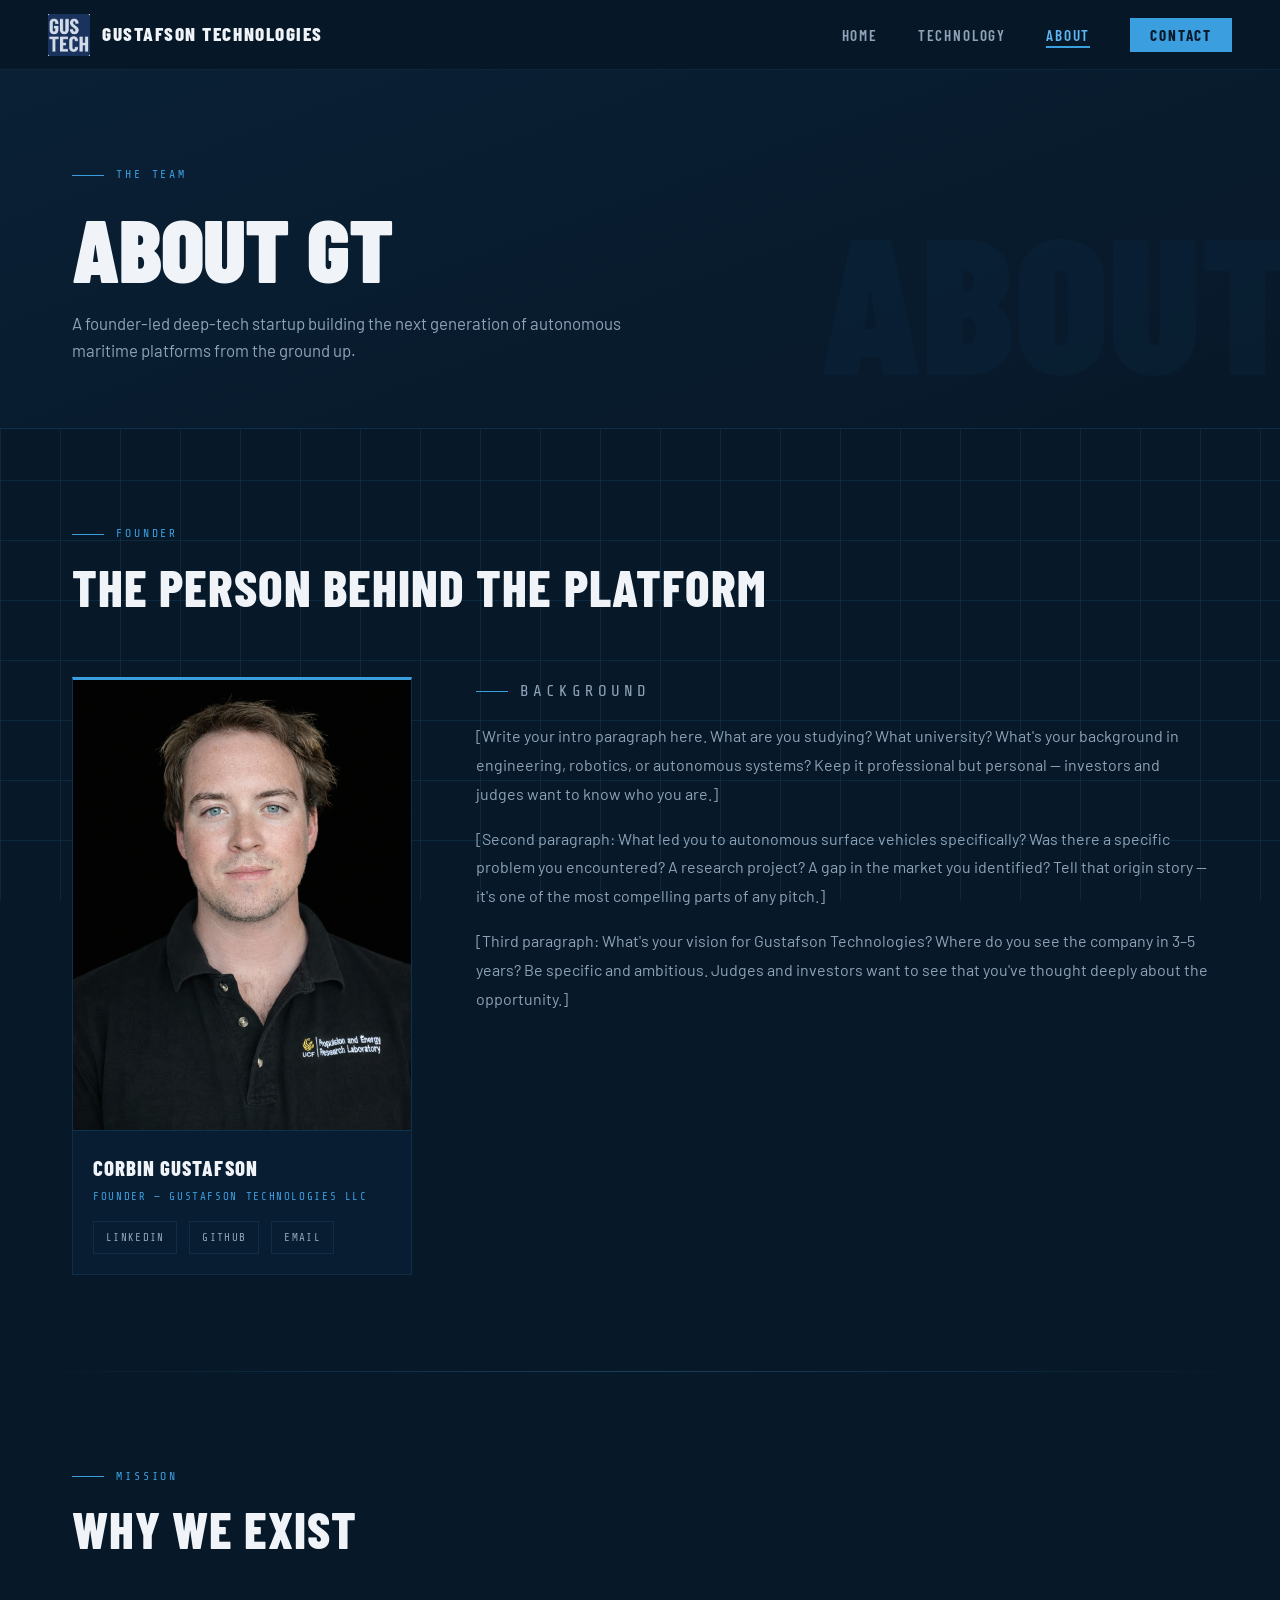
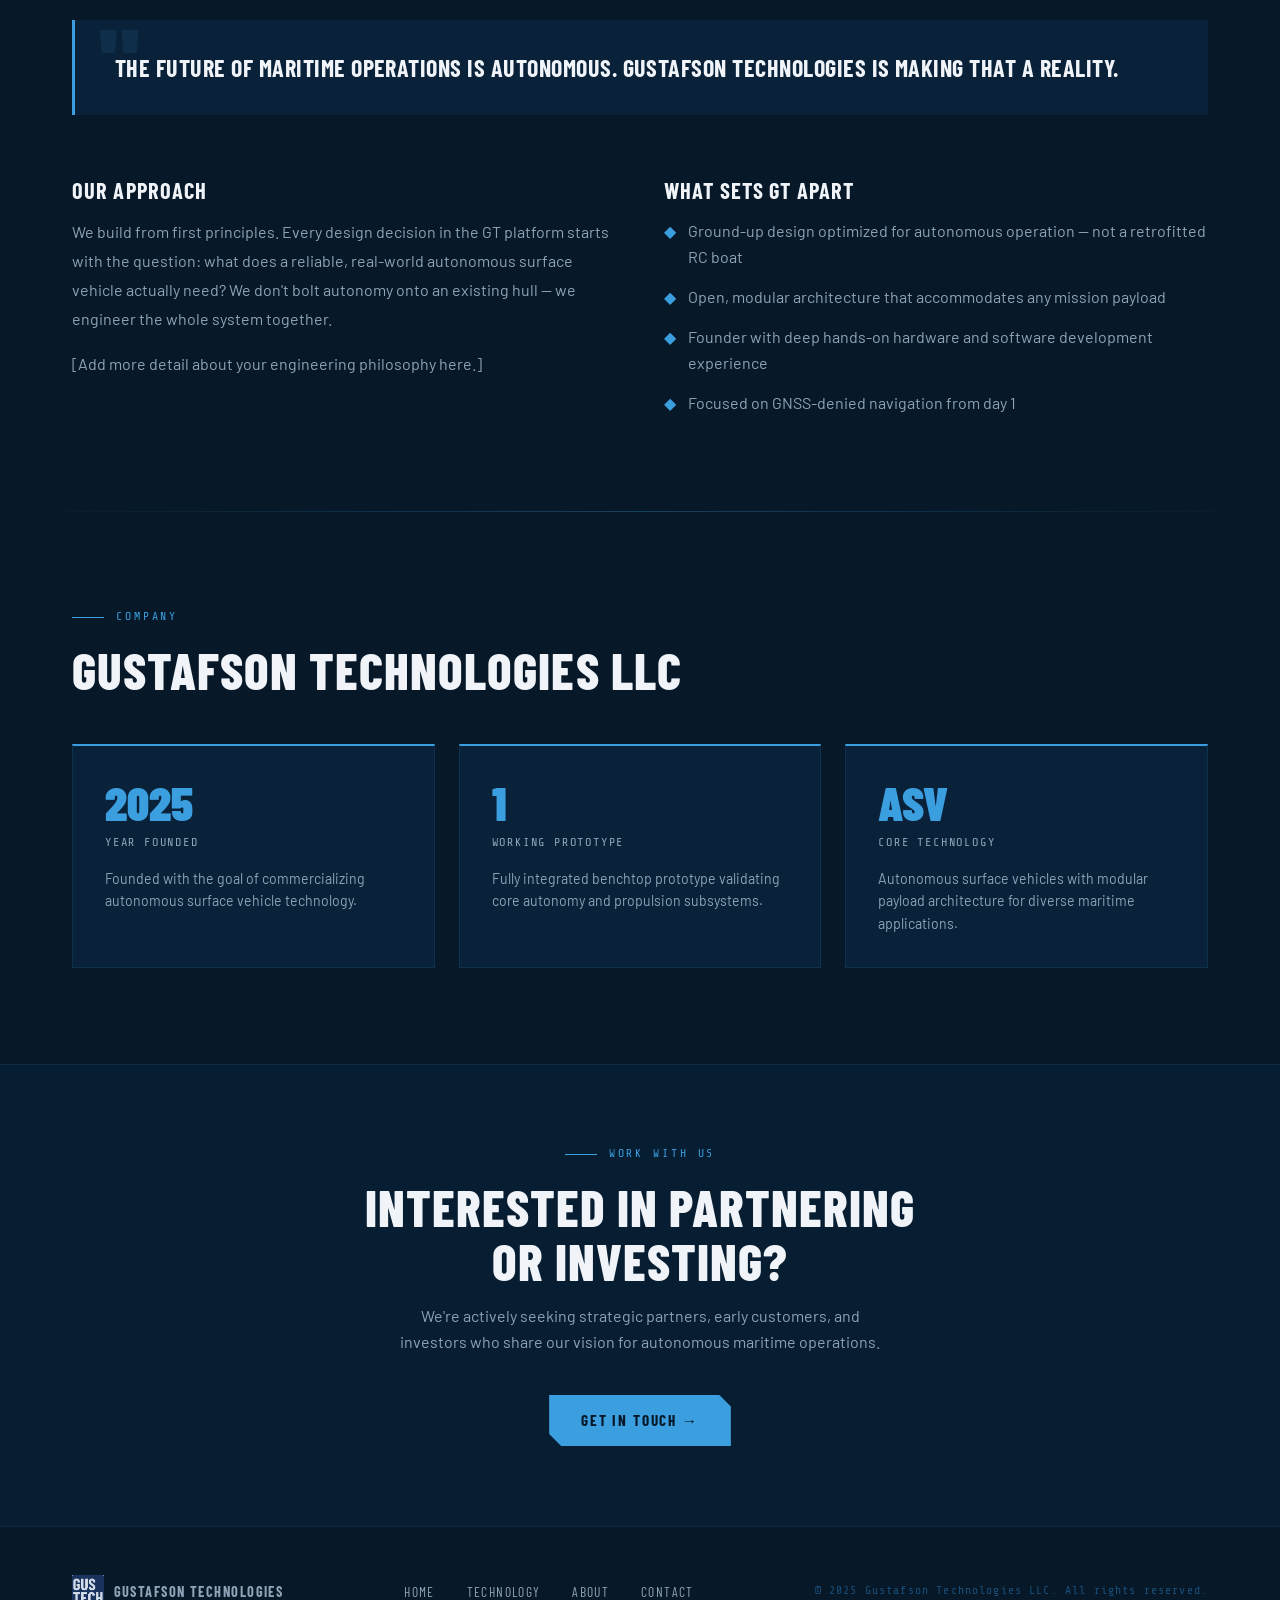
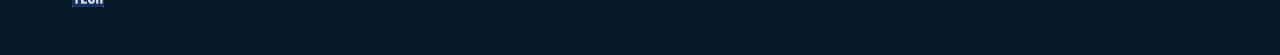
==== about.html @ 8ecb6077 "Replace MainLogoPNG.png with GusTechLogo.png across all pages Updated logo references in index.html," ====
<!DOCTYPE html>
<html lang="en">
<head>
  <meta charset="UTF-8" />
  <meta name="viewport" content="width=device-width, initial-scale=1.0" />
  <title>About Corbin Gustafson — Founder of Gustafson Technologies</title>
  <meta name="description" content="Corbin Gustafson is the founder of Gustafson Technologies LLC, building autonomous surface vehicles for maritime operations from the ground up. Learn about his background and mission." />
  <meta name="keywords" content="Corbin Gustafson, Gustafson Technologies, autonomous surface vehicles, ASV founder, maritime robotics, unmanned surface vehicle startup" />
  <meta name="author" content="Corbin Gustafson" />
  <meta name="robots" content="index, follow" />

  <!-- Open Graph -->
  <meta property="og:type" content="profile" />
  <meta property="og:title" content="Corbin Gustafson — Founder of Gustafson Technologies" />
  <meta property="og:description" content="Corbin Gustafson is building autonomous surface vehicles for real-world maritime operations at Gustafson Technologies LLC." />
  <meta property="og:image" content="images/GusTechLogo.png" />
  <meta property="og:site_name" content="Gustafson Technologies" />

  <!-- Twitter Card -->
  <meta name="twitter:card" content="summary_large_image" />
  <meta name="twitter:title" content="Corbin Gustafson — Founder of Gustafson Technologies" />
  <meta name="twitter:description" content="Corbin Gustafson is building autonomous surface vehicles for real-world maritime operations at Gustafson Technologies LLC." />
  <meta name="twitter:image" content="images/GusTechLogo.png" />

  <link rel="icon" type="image/png" href="images/GusTechLogo.png" />
  <link rel="stylesheet" href="style.css" />

  <!-- JSON-LD Structured Data -->
  <script type="application/ld+json">
  {
    "@context": "https://schema.org",
    "@type": "Person",
    "name": "Corbin Gustafson",
    "jobTitle": "Founder",
    "worksFor": {
      "@type": "Organization",
      "name": "Gustafson Technologies LLC"
    },
    "description": "Corbin Gustafson is the founder of Gustafson Technologies LLC, building autonomous surface vehicles for maritime operations from the ground up.",
    "email": "corbin.gustafson13@gmail.com",
    "telephone": "+17572308157",
    "sameAs": [
      "https://www.linkedin.com/in/corbingustafson/",
      "https://github.com/MiserlyExpert"
    ]
  }
  </script>

  <style>
    .page-hero {
      padding: 6rem 0 4rem;
      background: linear-gradient(160deg, var(--navy-800), var(--navy-900));
      border-bottom: 1px solid var(--grid-line);
      position: relative;
      overflow: hidden;
    }
    .page-hero::after {
      content: 'ABOUT';
      position: absolute;
      right: -1rem; bottom: -1.5rem;
      font-family: var(--font-display);
      font-size: 12rem;
      font-weight: 900;
      color: rgba(59,158,222,0.04);
      pointer-events: none;
    }

    /* ── FOUNDER LAYOUT ── */
    .founder-layout {
      display: grid;
      grid-template-columns: 340px 1fr;
      gap: 4rem;
      align-items: start;
      margin-top: 4rem;
    }

    .founder-photo-wrap {
      position: sticky;
      top: 90px;
    }

    .founder-photo-box {
      background: rgba(13,45,74,0.5);
      border: 1px solid var(--grid-line);
      border-top: 3px solid var(--accent);
      aspect-ratio: 3/4;
      overflow: hidden;
      display: flex;
      align-items: center;
      justify-content: center;
      position: relative;
    }
    .founder-photo-box img {
      width: 100%; height: 100%;
      object-fit: cover;
    }
    .founder-photo-placeholder {
      display: flex;
      flex-direction: column;
      align-items: center;
      gap: 1rem;
      padding: 2rem;
      text-align: center;
      color: var(--silver-dim);
    }
    .founder-photo-placeholder .icon { font-size: 4rem; opacity: 0.3; }
    .founder-photo-placeholder p {
      font-family: var(--font-mono);
      font-size: 0.68rem;
      letter-spacing: 0.15em;
      text-transform: uppercase;
    }

    .founder-name-card {
      background: rgba(10,32,53,0.8);
      border: 1px solid var(--grid-line);
      border-top: none;
      padding: 1.25rem;
    }
    .founder-name {
      font-family: var(--font-display);
      font-size: 1.3rem;
      font-weight: 800;
      text-transform: uppercase;
      letter-spacing: 0.05em;
      color: var(--white);
    }
    .founder-title {
      font-family: var(--font-mono);
      font-size: 0.68rem;
      letter-spacing: 0.15em;
      color: var(--accent);
      text-transform: uppercase;
      margin-top: 0.25rem;
    }

    /* Founder social links */
    .founder-links {
      display: flex;
      gap: 0.75rem;
      margin-top: 1rem;
      flex-wrap: wrap;
    }
    .founder-link {
      font-family: var(--font-mono);
      font-size: 0.68rem;
      letter-spacing: 0.12em;
      text-transform: uppercase;
      color: var(--silver-dim);
      text-decoration: none;
      padding: 0.4rem 0.75rem;
      border: 1px solid var(--grid-line);
      transition: color 0.2s, border-color 0.2s;
    }
    .founder-link:hover { color: var(--accent); border-color: var(--accent); }

    /* ── BIO CONTENT ── */
    .bio-section { margin-bottom: 3rem; }
    .bio-section p {
      color: var(--silver-dim);
      font-size: 1rem;
      line-height: 1.8;
      margin-bottom: 1rem;
    }
    .bio-section p:last-child { margin-bottom: 0; }

    /* ── SKILLS ── */
    .skills-grid {
      display: grid;
      grid-template-columns: 1fr 1fr;
      gap: 1rem;
      margin-top: 1.5rem;
    }
    .skill-item {
      display: flex;
      flex-direction: column;
      gap: 0.4rem;
    }
    .skill-name {
      font-family: var(--font-mono);
      font-size: 0.72rem;
      letter-spacing: 0.12em;
      text-transform: uppercase;
      color: var(--silver-dim);
      display: flex;
      justify-content: space-between;
    }
    .skill-name span { color: var(--accent); }
    .skill-bar {
      height: 3px;
      background: var(--navy-700);
      position: relative;
    }
    .skill-fill {
      position: absolute;
      top: 0; left: 0; height: 100%;
      background: linear-gradient(90deg, var(--accent), var(--accent-bright));
      transition: width 1.5s ease;
    }

    /* ── MISSION STATEMENT ── */
    .mission-block {
      background: rgba(13,45,74,0.5);
      border-left: 3px solid var(--accent);
      padding: 2rem 2.5rem;
      margin: 4rem 0;
      position: relative;
    }
    .mission-block::before {
      content: '"';
      position: absolute;
      top: -0.5rem; left: 1.5rem;
      font-family: var(--font-display);
      font-size: 6rem;
      font-weight: 900;
      color: rgba(59,158,222,0.1);
      line-height: 1;
    }
    .mission-text {
      font-family: var(--font-display);
      font-size: 1.5rem;
      font-weight: 700;
      letter-spacing: 0.02em;
      text-transform: uppercase;
      color: var(--white);
      line-height: 1.3;
    }

    /* ── COMPANY FACTS ── */
    .facts-grid {
      display: grid;
      grid-template-columns: repeat(3, 1fr);
      gap: 1.5rem;
      margin-top: 3rem;
    }

    @media (max-width: 900px) {
      .founder-layout { grid-template-columns: 1fr; }
      .founder-photo-wrap { position: static; }
      .founder-photo-box { aspect-ratio: 1/1; }
    }
    @media (max-width: 768px) {
      .skills-grid { grid-template-columns: 1fr; }
      .facts-grid  { grid-template-columns: 1fr; }
      .page-hero::after { font-size: 5rem; }
    }
  </style>
</head>
<body>

  <nav>
    <a href="index.html" class="nav-logo">
      <img src="images/GusTechLogo.png" alt="GT" />
      <span class="nav-logo-text">Gustafson Technologies</span>
    </a>
    <button class="nav-toggle" aria-label="Menu">
      <span></span><span></span><span></span>
    </button>
    <ul class="nav-links">
      <li><a href="index.html">Home</a></li>
      <li><a href="technology.html">Technology</a></li>
      <li><a href="about.html">About</a></li>
      <li><a href="contact.html" class="nav-cta">Contact</a></li>
    </ul>
  </nav>

  <main>

    <div class="page-hero">
      <div class="container">
        <p class="section-label">The Team</p>
        <h1>About GT</h1>
        <p style="color:var(--silver-dim); max-width:600px; margin-top:1rem; font-size:1.05rem;">
          A founder-led deep-tech startup building the next generation of
          autonomous maritime platforms from the ground up.
        </p>
      </div>
    </div>

    <!-- ── FOUNDER ── -->
    <section>
      <div class="container">
        <p class="section-label">Founder</p>
        <h2>The Person Behind the Platform</h2>

        <div class="founder-layout">

          <div class="founder-photo-wrap fade-in">
            <div class="founder-photo-box">
                <img src="images/founder.png" alt="[Corbin Gustafson]" />
            </div>
            <div class="founder-name-card">
              <!-- UPDATE: Replace with your actual name and title -->
              <div class="founder-name">Corbin Gustafson</div>
              <div class="founder-title">Founder — Gustafson Technologies LLC</div>
              <div class="founder-links">
                <!-- UPDATE: Replace # with your actual profile links -->
                <a href="https://www.linkedin.com/in/corbingustafson/" class="founder-link" target="_blank" rel="noopener noreferrer">LinkedIn</a>
                <a href="https://github.com/MiserlyExpert" class="founder-link" target="_blank" rel="noopener noreferrer">GitHub</a>
                <a href="contact.html" class="founder-link">Email</a>
              </div>
            </div>
          </div>

          <div class="fade-in">

            <div class="bio-section">
              <p class="section-label">Background</p>
              <!--
                UPDATE THIS: Replace the placeholder text below with your real bio.
                Write 2-3 paragraphs covering:
                1. Who you are and what you're studying
                2. What drove you to start Gustafson Technologies
                3. Your technical background and what makes you the right person to build this
              -->
              <p>
                [Write your intro paragraph here. What are you studying? What university?
                What's your background in engineering, robotics, or autonomous systems?
                Keep it professional but personal — investors and judges want to know who you are.]
              </p>
              <p>
                [Second paragraph: What led you to autonomous surface vehicles specifically?
                Was there a specific problem you encountered? A research project? A gap in the market
                you identified? Tell that origin story — it's one of the most compelling parts of any pitch.]
              </p>
              <p>
                [Third paragraph: What's your vision for Gustafson Technologies? Where do you see
                the company in 3–5 years? Be specific and ambitious. Judges and investors want to see
                that you've thought deeply about the opportunity.]
              </p>
            </div>

          </div>
        </div>
      </div>
    </section>

    <div class="section-divider"></div>

    <!-- ── MISSION ── -->
    <section>
      <div class="container">
        <p class="section-label">Mission</p>
        <h2>Why We Exist</h2>

        <div class="mission-block fade-in">
          <!--
            UPDATE: Write your actual mission statement here.
            Make it bold, specific, and memorable — one or two sentences max.
          -->
          <p class="mission-text">
            The Future of Maritime Operations is Autonomous. Gustafson Technologies is making that a reality.
          </p>
        </div>

        <div style="display:grid; grid-template-columns:1fr 1fr; gap:3rem; align-items:start;">
          <div>
            <h3 style="margin-bottom:1rem;">Our Approach</h3>
            <p style="color:var(--silver-dim); line-height:1.8;">
              We build from first principles. Every design decision in the GT
              platform starts with the question: what does a reliable, real-world
              autonomous surface vehicle actually need? We don't bolt autonomy
              onto an existing hull — we engineer the whole system together.
            </p>
            <p style="color:var(--silver-dim); line-height:1.8; margin-top:1rem;">
              <!--
                UPDATE: Add anything specific about your technical philosophy,
                design choices, or why your approach is different from
                existing ASV solutions on the market.
              -->
              [Add more detail about your engineering philosophy here.]
            </p>
          </div>
          <div>
            <h3 style="margin-bottom:1rem;">What Sets GT Apart</h3>
            <ul style="list-style:none; display:flex; flex-direction:column; gap:0.9rem; color:var(--silver-dim);">
              <li style="display:flex; gap:0.75rem; align-items:flex-start;">
                <span style="color:var(--accent); flex-shrink:0;">◆</span>
                Ground-up design optimized for autonomous operation — not a
                retrofitted RC boat
              </li>
              <li style="display:flex; gap:0.75rem; align-items:flex-start;">
                <span style="color:var(--accent); flex-shrink:0;">◆</span>
                Open, modular architecture that accommodates any mission payload
              </li>
              <li style="display:flex; gap:0.75rem; align-items:flex-start;">
                <span style="color:var(--accent); flex-shrink:0;">◆</span>
                Founder with deep hands-on hardware and software development experience
              </li>
              <li style="display:flex; gap:0.75rem; align-items:flex-start;">
                <span style="color:var(--accent); flex-shrink:0;">◆</span>
                Focused on GNSS-denied navigation from day 1
              </li>
            </ul>
          </div>
        </div>
      </div>
    </section>

    <div class="section-divider"></div>

    <!-- ── COMPANY FACTS ── -->
    <section>
      <div class="container">
        <p class="section-label">Company</p>
        <h2>Gustafson Technologies LLC</h2>
        <div class="facts-grid fade-in">
          <div class="card">
            <div class="stat-number">2025</div>
            <div class="stat-label">Year Founded</div>
            <p style="color:var(--silver-dim); font-size:0.88rem; margin-top:1rem;">
              Founded with the goal of commercializing autonomous surface vehicle
              technology.
            </p>
          </div>
          <div class="card">
            <div class="stat-number">1</div>
            <div class="stat-label">Working Prototype</div>
            <p style="color:var(--silver-dim); font-size:0.88rem; margin-top:1rem;">
              Fully integrated benchtop prototype validating core autonomy
              and propulsion subsystems.
            </p>
          </div>
          <div class="card">
            <div class="stat-number">ASV</div>
            <div class="stat-label">Core Technology</div>
            <p style="color:var(--silver-dim); font-size:0.88rem; margin-top:1rem;">
              Autonomous surface vehicles with modular payload architecture
              for diverse maritime applications.
            </p>
          </div>
        </div>
      </div>
    </section>

    <!-- ── CTA ── -->
    <section style="padding: 5rem 0; background: rgba(13,45,74,0.3); border-top: 1px solid var(--grid-line);">
      <div class="container" style="text-align:center;">
        <p class="section-label" style="justify-content:center">Work With Us</p>
        <h2>Interested in Partnering<br />or Investing?</h2>
        <p style="color:var(--silver-dim); margin: 1rem auto 2.5rem; max-width:480px;">
          We're actively seeking strategic partners, early customers, and investors
          who share our vision for autonomous maritime operations.
        </p>
        <a href="contact.html" class="btn btn-primary">Get in Touch →</a>
      </div>
    </section>

  </main>

  <footer>
    <div class="footer-inner">
      <a href="index.html" class="footer-logo">
        <img src="images/GusTechLogo.png" alt="GT" />
        <span>Gustafson Technologies</span>
      </a>
      <ul class="footer-links">
        <li><a href="index.html">Home</a></li>
        <li><a href="technology.html">Technology</a></li>
        <li><a href="about.html">About</a></li>
        <li><a href="contact.html">Contact</a></li>
      </ul>
      <p class="footer-copy">© 2025 Gustafson Technologies LLC. All rights reserved.</p>
    </div>
  </footer>

  <script src="nav.js"></script>
</body>
</html>
---- style.css ----
@import url('https://fonts.googleapis.com/css2?family=Barlow+Condensed:wght@400;600;700;800;900&family=Barlow:wght@300;400;500;600&family=Share+Tech+Mono&display=swap');

/* ── DESIGN TOKENS ── */
:root {
  --navy-900: #071828;
  --navy-800: #0a2035;
  --navy-700: #0d2d4a;
  --navy-600: #0f3a5e;
  --navy-500: #1a4f7a;
  --accent:   #3b9ede;
  --accent-bright: #5bb8f5;
  --silver:   #dce4ed;
  --silver-dim: #8fa3b8;
  --white:    #f0f4f8;
  --grid-line: rgba(59,158,222,0.12);
  --font-display: 'Barlow Condensed', sans-serif;
  --font-body: 'Barlow', sans-serif;
  --font-mono: 'Share Tech Mono', monospace;
}

/* ── RESET & BASE ── */
*, *::before, *::after { box-sizing: border-box; margin: 0; padding: 0; }

html { scroll-behavior: smooth; }

body {
  background: var(--navy-900);
  color: var(--silver);
  font-family: var(--font-body);
  font-weight: 400;
  line-height: 1.6;
  overflow-x: hidden;
}

/* ── BACKGROUND GRID ── */
body::before {
  content: '';
  position: fixed;
  inset: 0;
  background-image:
    linear-gradient(var(--grid-line) 1px, transparent 1px),
    linear-gradient(90deg, var(--grid-line) 1px, transparent 1px);
  background-size: 60px 60px;
  pointer-events: none;
  z-index: 0;
}

/* ── NAVIGATION ── */
nav {
  position: fixed;
  top: 0; left: 0; right: 0;
  z-index: 1000;
  display: flex;
  align-items: center;
  justify-content: space-between;
  padding: 0 3rem;
  height: 70px;
  background: rgba(7, 24, 40, 0.92);
  backdrop-filter: blur(12px);
  border-bottom: 1px solid var(--grid-line);
}

.nav-logo {
  display: flex;
  align-items: center;
  gap: 0.75rem;
  text-decoration: none;
}

.nav-logo img {
  height: 42px;
  width: 42px;
  object-fit: contain;
}

.nav-logo-text {
  font-family: var(--font-display);
  font-weight: 800;
  font-size: 1.2rem;
  letter-spacing: 0.08em;
  color: var(--white);
  text-transform: uppercase;
}

.nav-links {
  display: flex;
  align-items: center;
  gap: 2.5rem;
  list-style: none;
}

.nav-links a {
  font-family: var(--font-display);
  font-weight: 600;
  font-size: 0.95rem;
  letter-spacing: 0.12em;
  text-transform: uppercase;
  color: var(--silver-dim);
  text-decoration: none;
  position: relative;
  transition: color 0.2s;
}

.nav-links a::after {
  content: '';
  position: absolute;
  bottom: -4px; left: 0;
  width: 0; height: 2px;
  background: var(--accent);
  transition: width 0.3s ease;
}

.nav-links a:hover,
.nav-links a.active { color: var(--accent-bright); }
.nav-links a:hover::after,
.nav-links a.active::after { width: 100%; }

.nav-cta {
  background: var(--accent) !important;
  color: var(--navy-900) !important;
  padding: 0.5rem 1.25rem;
  font-weight: 700 !important;
  letter-spacing: 0.1em;
  transition: background 0.2s, transform 0.2s !important;
}
.nav-cta::after { display: none !important; }
.nav-cta:hover { background: var(--accent-bright) !important; transform: translateY(-1px); }

/* Hamburger */
.nav-toggle {
  display: none;
  flex-direction: column;
  gap: 5px;
  cursor: pointer;
  background: none;
  border: none;
  padding: 4px;
}
.nav-toggle span {
  display: block;
  width: 26px; height: 2px;
  background: var(--silver);
  transition: 0.3s;
}

/* ── PAGE WRAPPER ── */
main {
  position: relative;
  z-index: 1;
  padding-top: 70px;
}

/* ── SECTION BASE ── */
section {
  padding: 6rem 0;
}

.container {
  max-width: 1200px;
  margin: 0 auto;
  padding: 0 2rem;
}

/* ── SECTION LABELS ── */
.section-label {
  font-family: var(--font-mono);
  font-size: 0.72rem;
  letter-spacing: 0.25em;
  color: var(--accent);
  text-transform: uppercase;
  margin-bottom: 1rem;
  display: flex;
  align-items: center;
  gap: 0.75rem;
}
.section-label::before {
  content: '';
  display: inline-block;
  width: 2rem; height: 1px;
  background: var(--accent);
}

/* ── HEADINGS ── */
h1, h2, h3 {
  font-family: var(--font-display);
  text-transform: uppercase;
  line-height: 1.05;
  color: var(--white);
}

h1 { font-size: clamp(3rem, 7vw, 6.5rem); font-weight: 900; letter-spacing: -0.01em; }
h2 { font-size: clamp(2rem, 4vw, 3.5rem); font-weight: 800; letter-spacing: 0.02em; }
h3 { font-size: 1.4rem; font-weight: 700; letter-spacing: 0.05em; }

/* ── ACCENT LINE ── */
.accent-line {
  width: 4rem; height: 3px;
  background: linear-gradient(90deg, var(--accent), transparent);
  margin: 1.5rem 0;
}

/* ── BUTTONS ── */
.btn {
  display: inline-flex;
  align-items: center;
  gap: 0.5rem;
  font-family: var(--font-display);
  font-weight: 700;
  font-size: 0.95rem;
  letter-spacing: 0.12em;
  text-transform: uppercase;
  text-decoration: none;
  padding: 0.85rem 2rem;
  transition: all 0.25s;
  cursor: pointer;
  border: none;
}

.btn-primary {
  background: var(--accent);
  color: var(--navy-900);
  clip-path: polygon(0 0, calc(100% - 12px) 0, 100% 12px, 100% 100%, 12px 100%, 0 calc(100% - 12px));
}
.btn-primary:hover {
  background: var(--accent-bright);
  transform: translateY(-2px);
}

.btn-outline {
  background: transparent;
  color: var(--accent);
  border: 1px solid var(--accent);
  clip-path: polygon(0 0, calc(100% - 12px) 0, 100% 12px, 100% 100%, 12px 100%, 0 calc(100% - 12px));
}
.btn-outline:hover {
  background: rgba(59,158,222,0.1);
  transform: translateY(-2px);
}

/* ── CARDS ── */
.card {
  background: rgba(13, 45, 74, 0.5);
  border: 1px solid var(--grid-line);
  border-top: 2px solid var(--accent);
  padding: 2rem;
  position: relative;
  transition: transform 0.3s, border-color 0.3s;
}
.card:hover {
  transform: translateY(-4px);
  border-color: rgba(59,158,222,0.3);
}

/* ── STAT BLOCKS ── */
.stat-number {
  font-family: var(--font-display);
  font-size: 3rem;
  font-weight: 900;
  color: var(--accent);
  line-height: 1;
}
.stat-label {
  font-family: var(--font-mono);
  font-size: 0.75rem;
  letter-spacing: 0.15em;
  color: var(--silver-dim);
  text-transform: uppercase;
  margin-top: 0.4rem;
}

/* ── FOOTER ── */
footer {
  position: relative;
  z-index: 1;
  border-top: 1px solid var(--grid-line);
  padding: 3rem 0;
  background: var(--navy-900);
}

.footer-inner {
  max-width: 1200px;
  margin: 0 auto;
  padding: 0 2rem;
  display: flex;
  align-items: center;
  justify-content: space-between;
  flex-wrap: wrap;
  gap: 1rem;
}

.footer-logo {
  display: flex;
  align-items: center;
  gap: 0.6rem;
  text-decoration: none;
}
.footer-logo img { height: 32px; width: 32px; }
.footer-logo span {
  font-family: var(--font-display);
  font-weight: 700;
  font-size: 0.9rem;
  letter-spacing: 0.1em;
  color: var(--silver-dim);
  text-transform: uppercase;
}

.footer-links {
  display: flex;
  gap: 2rem;
  list-style: none;
}
.footer-links a {
  font-family: var(--font-display);
  font-size: 0.85rem;
  letter-spacing: 0.1em;
  text-transform: uppercase;
  color: var(--silver-dim);
  text-decoration: none;
  transition: color 0.2s;
}
.footer-links a:hover { color: var(--accent); }

.footer-copy {
  font-family: var(--font-mono);
  font-size: 0.72rem;
  color: var(--navy-500);
  letter-spacing: 0.1em;
}

/* ── DIVIDER ── */
.section-divider {
  width: 100%;
  height: 1px;
  background: linear-gradient(90deg, transparent, var(--accent), transparent);
  opacity: 0.3;
  margin: 0;
}

/* ── FADE IN ANIMATION ── */
.fade-in {
  opacity: 0;
  transform: translateY(24px);
  transition: opacity 0.7s ease, transform 0.7s ease;
}
.fade-in.visible {
  opacity: 1;
  transform: translateY(0);
}

/* ── RESPONSIVE ── */
@media (max-width: 768px) {
  nav { padding: 0 1.5rem; }

  .nav-links {
    display: none;
    position: absolute;
    top: 70px; left: 0; right: 0;
    flex-direction: column;
    gap: 0;
    background: rgba(7,24,40,0.98);
    border-bottom: 1px solid var(--grid-line);
    padding: 1rem 0;
  }
  .nav-links.open { display: flex; }
  .nav-links a { padding: 0.9rem 2rem; }
  .nav-links a::after { display: none; }
  .nav-toggle { display: flex; }

  section { padding: 4rem 0; }
  .footer-inner { flex-direction: column; align-items: flex-start; }
}
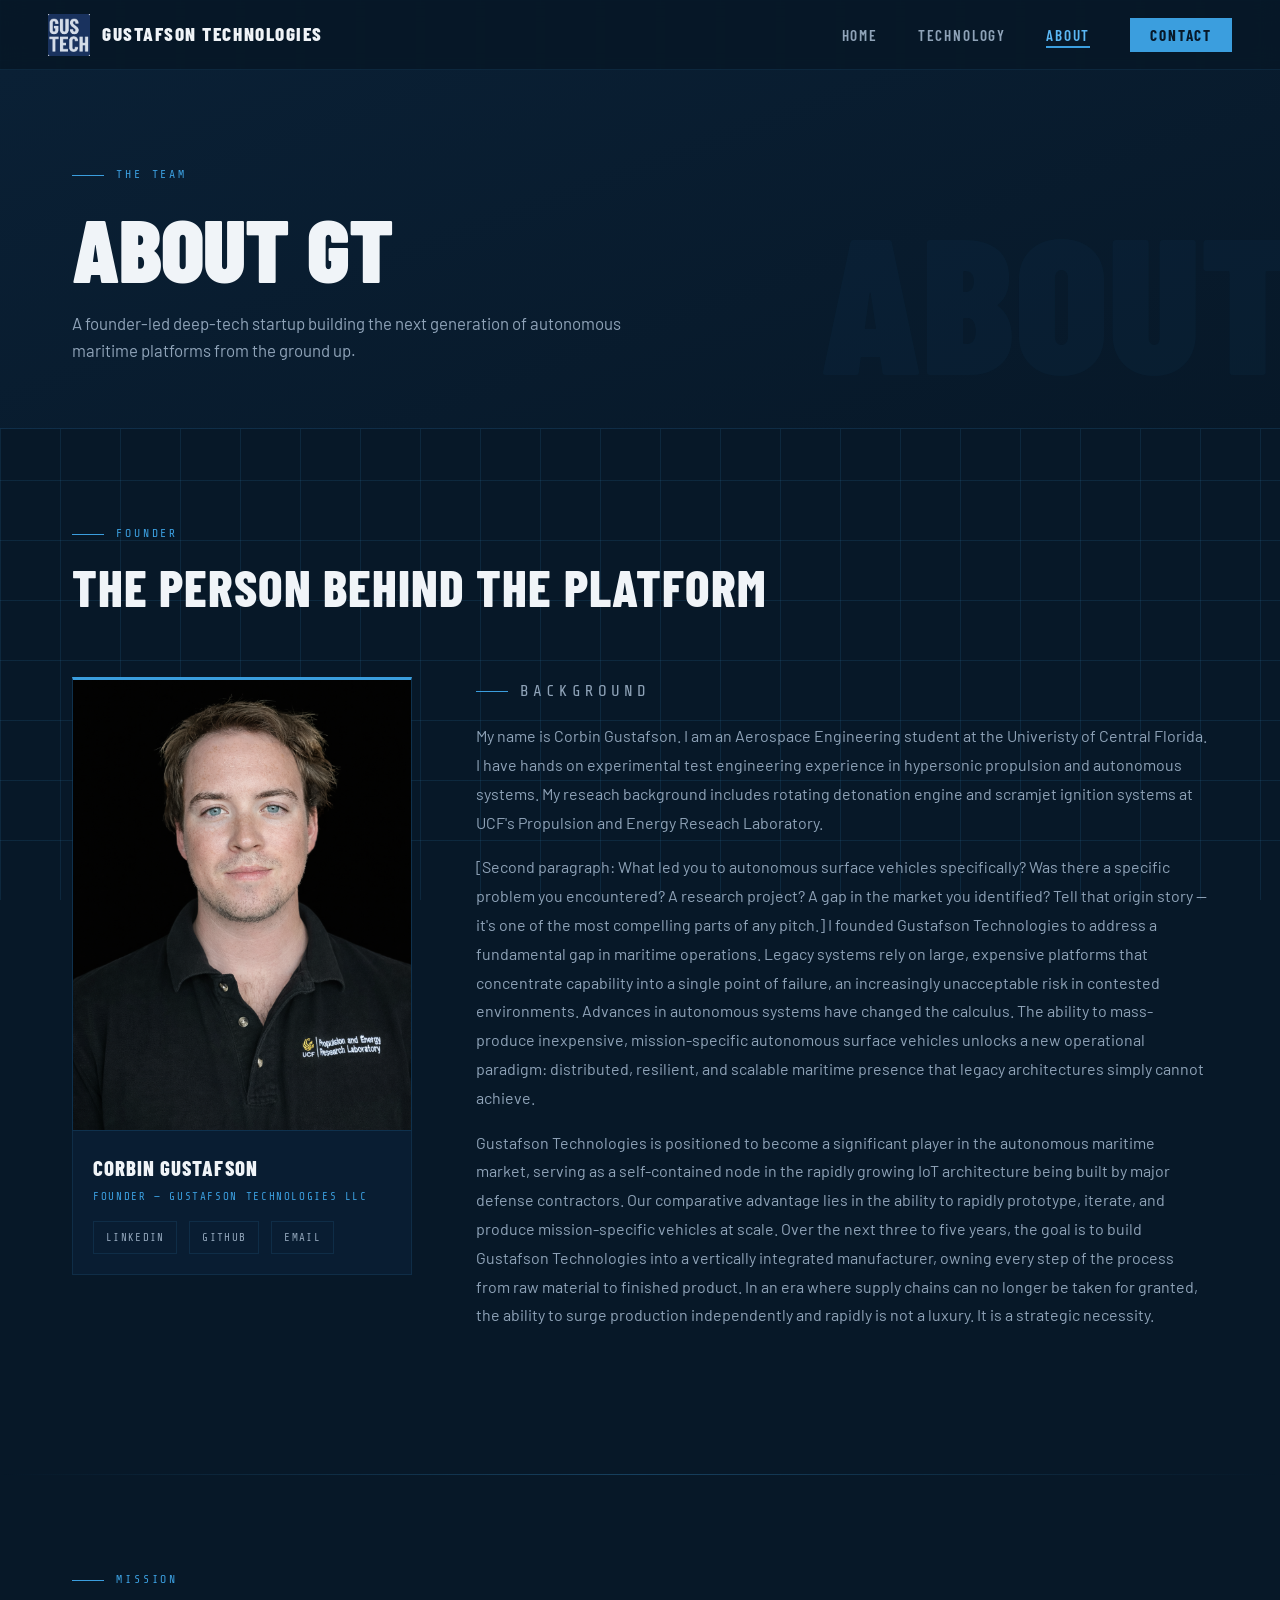
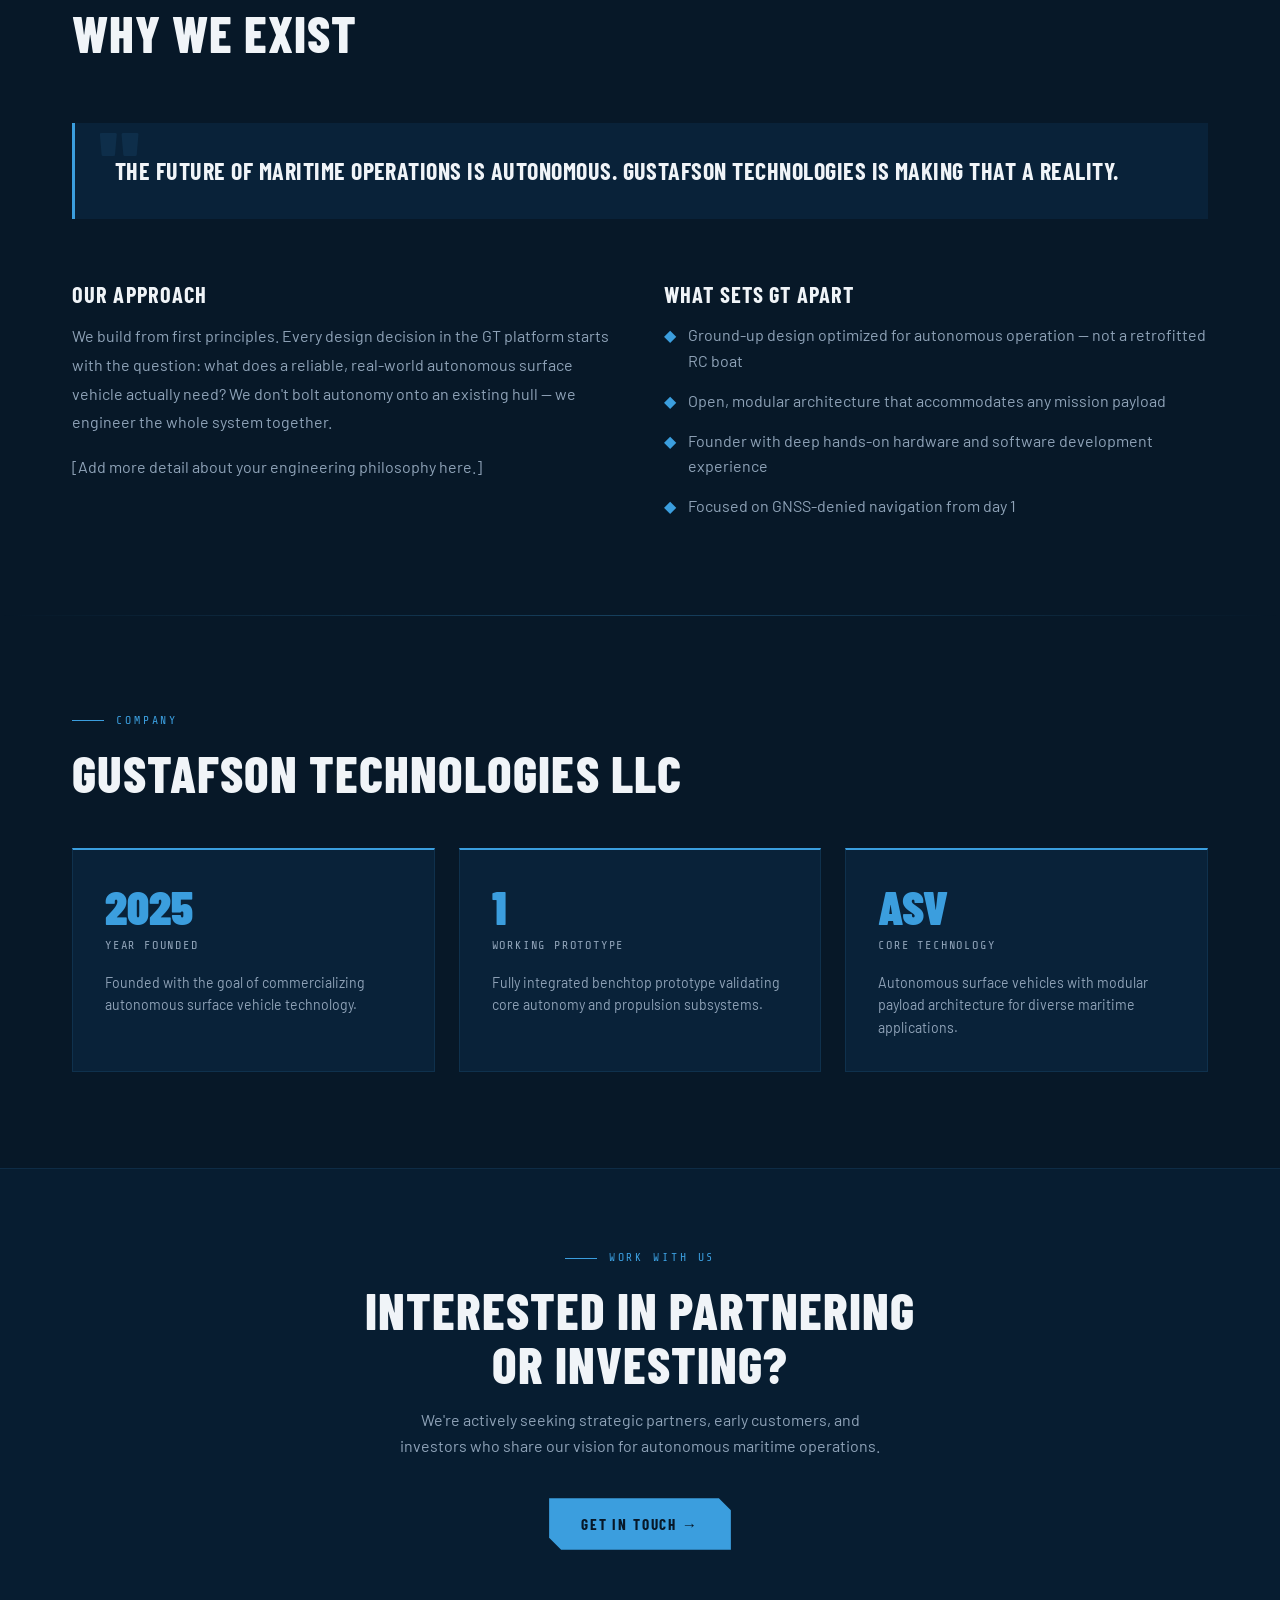
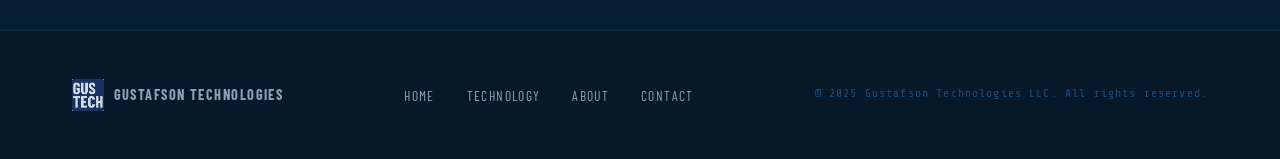
==== commit 2b54ad6e: "Revise introduction and vision for Gustafson Technologies Updated the introduction and vision paragr" ====
--- a/about.html
+++ b/about.html
@@ -314,20 +314,34 @@
                 3. Your technical background and what makes you the right person to build this
               -->
               <p>
-                [Write your intro paragraph here. What are you studying? What university?
-                What's your background in engineering, robotics, or autonomous systems?
-                Keep it professional but personal — investors and judges want to know who you are.]
+                My name is Corbin Gustafson. I am an Aerospace Engineering student at the Univeristy
+                of Central Florida. I have hands on experimental test engineering experience in
+                hypersonic propulsion and autonomous systems. My reseach background includes rotating
+                detonation engine and scramjet ignition systems at UCF's Propulsion and Energy Reseach
+                Laboratory.
               </p>
               <p>
                 [Second paragraph: What led you to autonomous surface vehicles specifically?
                 Was there a specific problem you encountered? A research project? A gap in the market
                 you identified? Tell that origin story — it's one of the most compelling parts of any pitch.]
+                
+                I founded Gustafson Technologies to address a fundamental gap in maritime operations.
+                Legacy systems rely on large, expensive platforms that concentrate capability into a 
+                single point of failure, an increasingly unacceptable risk in contested environments. 
+                Advances in autonomous systems have changed the calculus. The ability to mass-produce 
+                inexpensive, mission-specific autonomous surface vehicles unlocks a new operational 
+                paradigm: distributed, resilient, and scalable maritime presence that legacy architectures 
+                simply cannot achieve.
               </p>
               <p>
-                [Third paragraph: What's your vision for Gustafson Technologies? Where do you see
-                the company in 3–5 years? Be specific and ambitious. Judges and investors want to see
-                that you've thought deeply about the opportunity.]
-              </p>
+                Gustafson Technologies is positioned to become a significant player in the autonomous
+                maritime market, serving as a self-contained node in the rapidly growing IoT architecture 
+                being built by major defense contractors. Our comparative advantage lies in the ability 
+                to rapidly prototype, iterate, and produce mission-specific vehicles at scale. Over the 
+                next three to five years, the goal is to build Gustafson Technologies into a vertically 
+                integrated manufacturer, owning every step of the process from raw material to finished 
+                product. In an era where supply chains can no longer be taken for granted, the ability 
+                to surge production independently and rapidly is not a luxury. It is a strategic necessity.
             </div>
 
           </div>
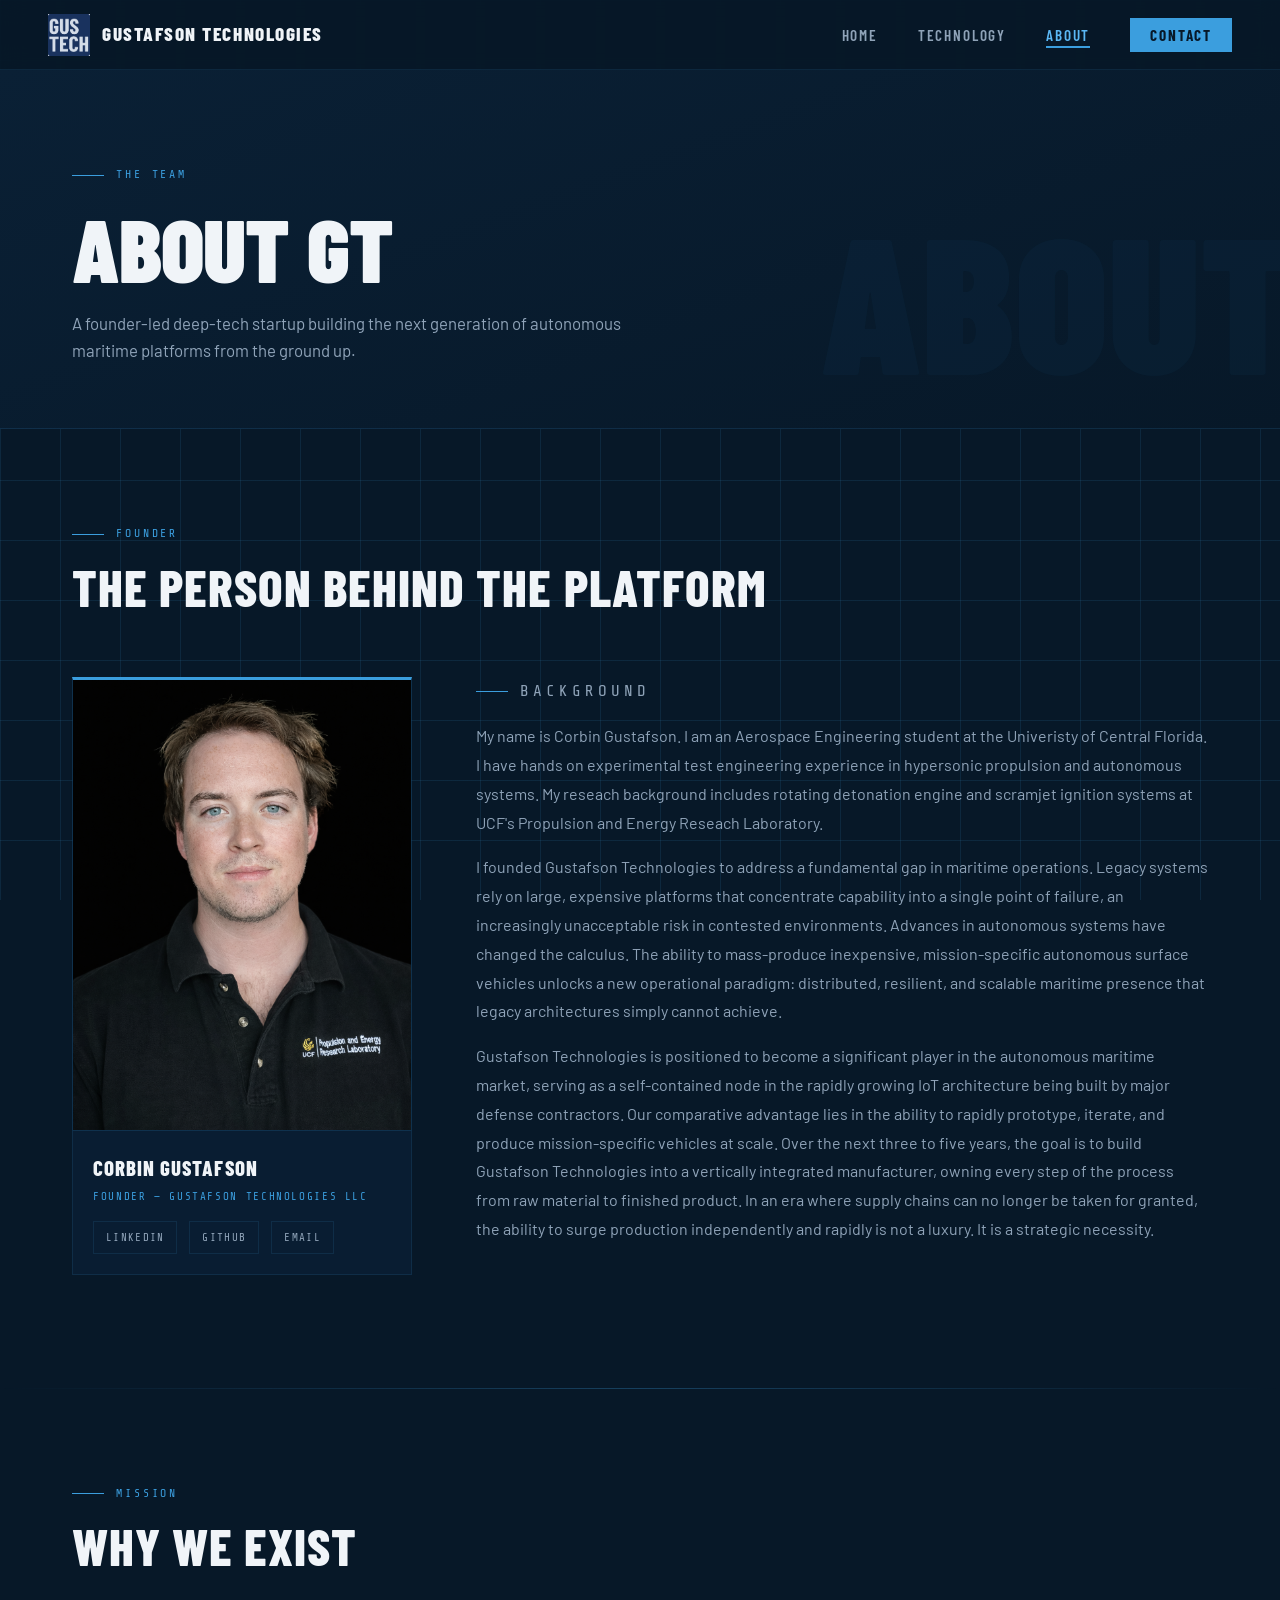
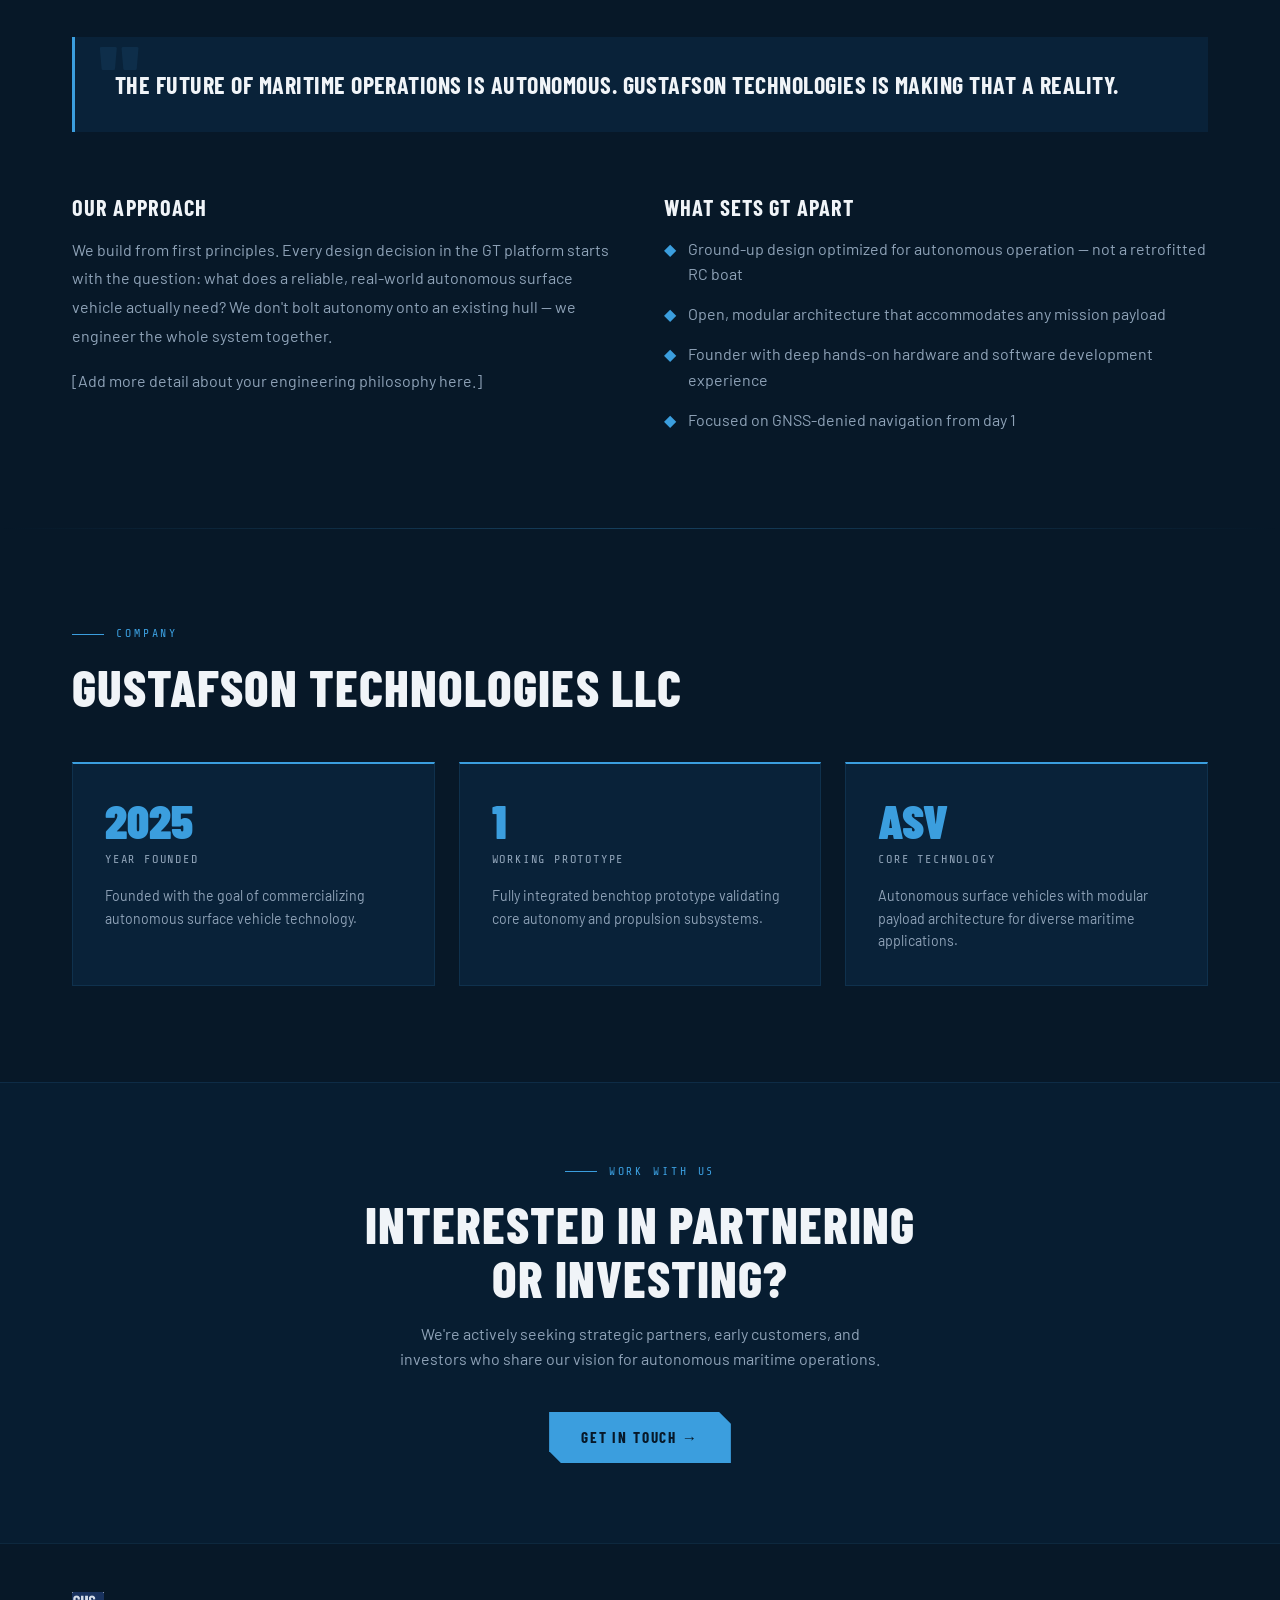
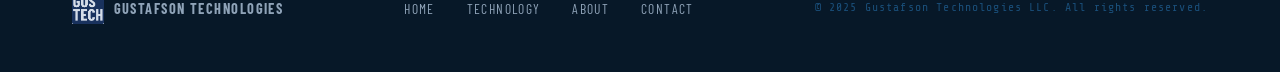
==== commit 62b6890b: "Remove placeholder text from about.html Removed a placeholder paragraph about the origin story of au" ====
--- a/about.html
+++ b/about.html
@@ -321,10 +321,6 @@
                 Laboratory.
               </p>
               <p>
-                [Second paragraph: What led you to autonomous surface vehicles specifically?
-                Was there a specific problem you encountered? A research project? A gap in the market
-                you identified? Tell that origin story — it's one of the most compelling parts of any pitch.]
-                
                 I founded Gustafson Technologies to address a fundamental gap in maritime operations.
                 Legacy systems rely on large, expensive platforms that concentrate capability into a 
                 single point of failure, an increasingly unacceptable risk in contested environments. 
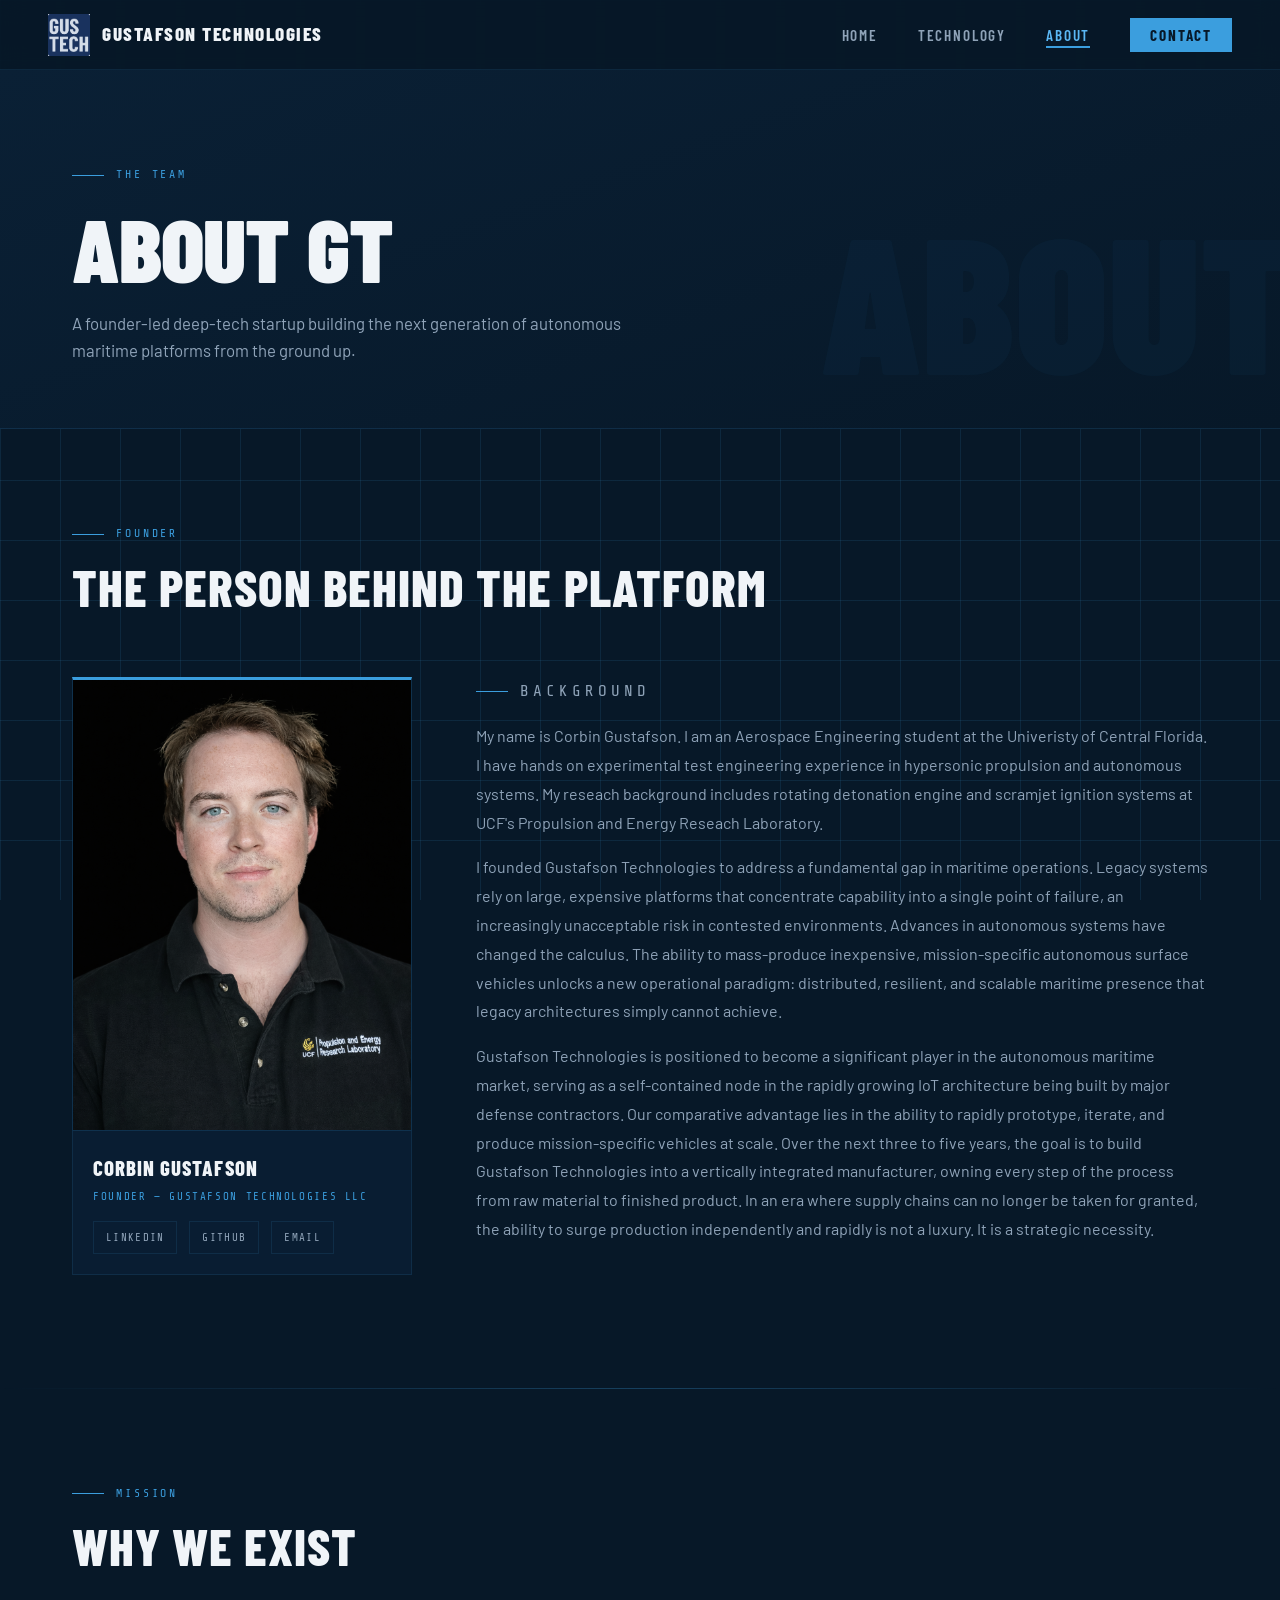
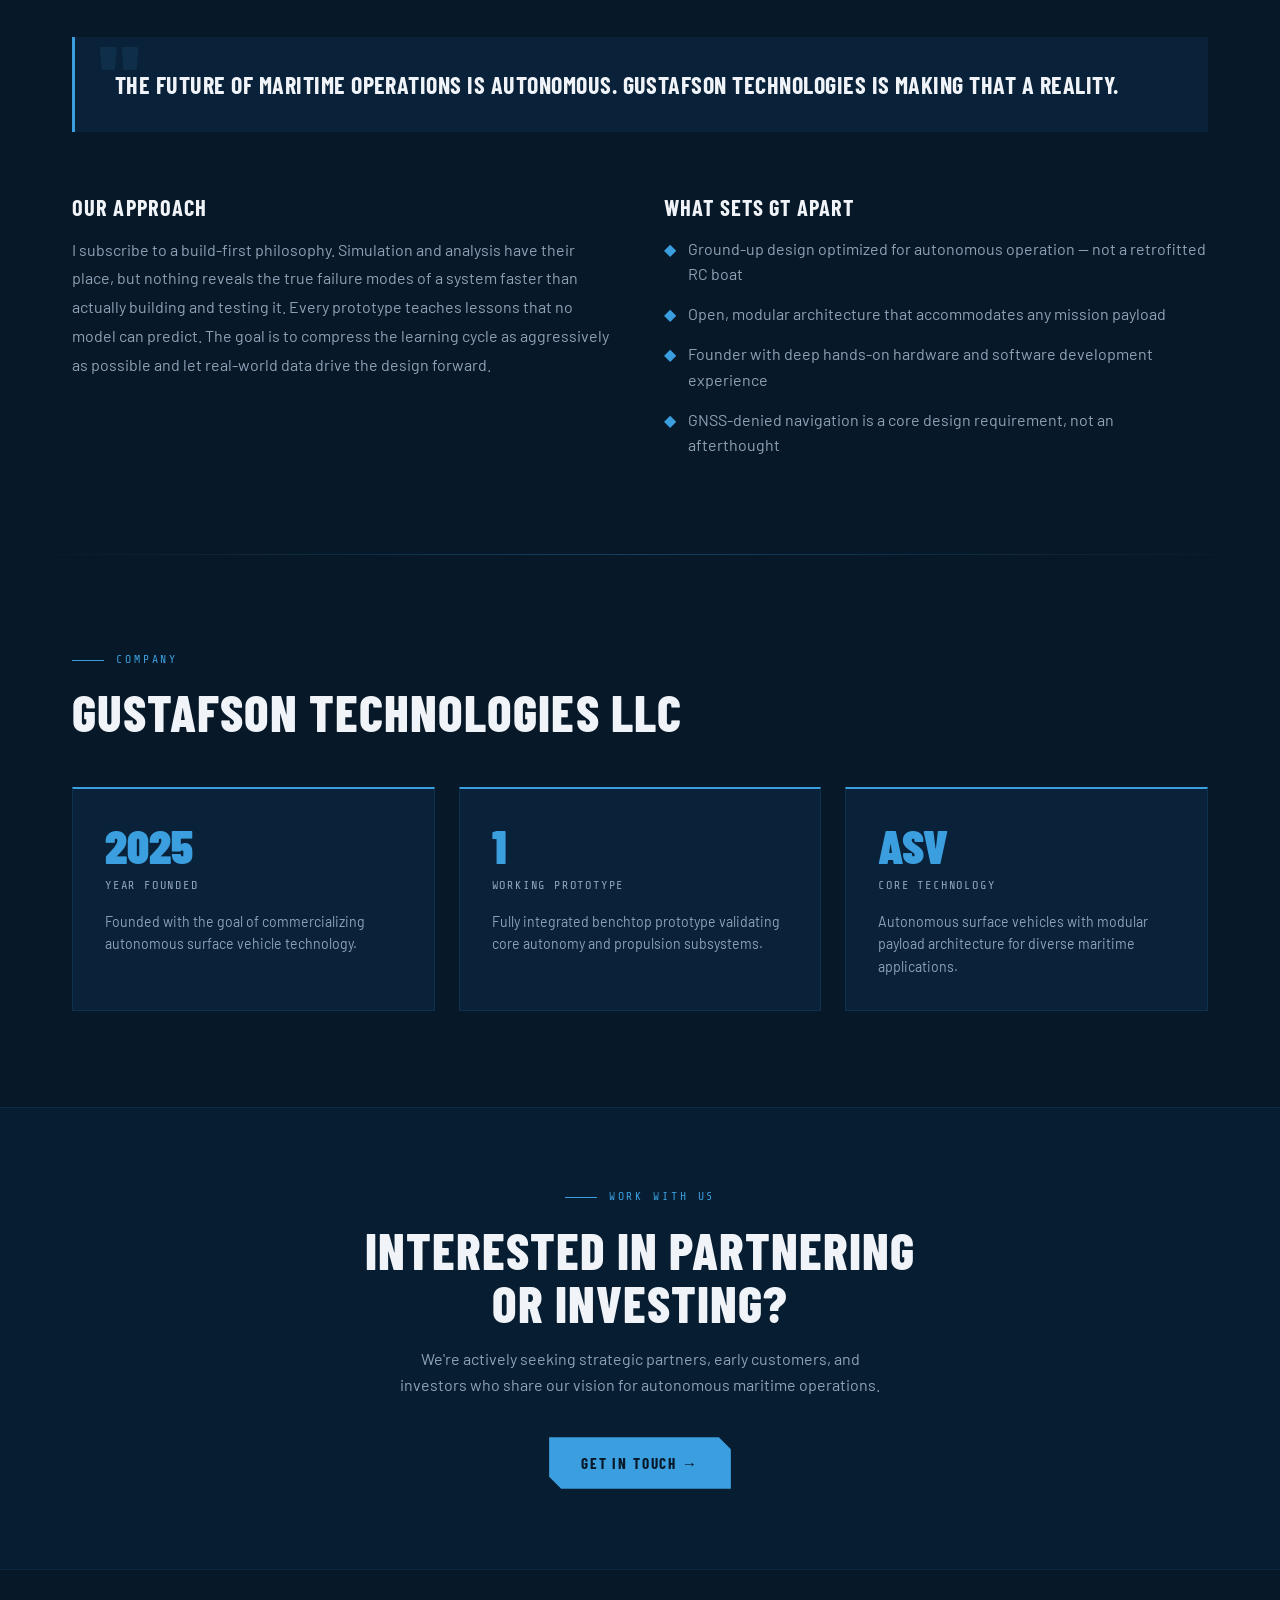
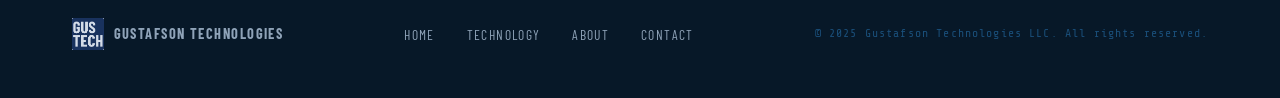
==== commit 286e4fa5: "Update engineering philosophy in about.html Revised engineering philosophy to emphasize a build-firs" ====
--- a/about.html
+++ b/about.html
@@ -367,18 +367,11 @@
           <div>
             <h3 style="margin-bottom:1rem;">Our Approach</h3>
             <p style="color:var(--silver-dim); line-height:1.8;">
-              We build from first principles. Every design decision in the GT
-              platform starts with the question: what does a reliable, real-world
-              autonomous surface vehicle actually need? We don't bolt autonomy
-              onto an existing hull — we engineer the whole system together.
-            </p>
-            <p style="color:var(--silver-dim); line-height:1.8; margin-top:1rem;">
-              <!--
-                UPDATE: Add anything specific about your technical philosophy,
-                design choices, or why your approach is different from
-                existing ASV solutions on the market.
-              -->
-              [Add more detail about your engineering philosophy here.]
+              I subscribe to a build-first philosophy. Simulation and analysis have their place,
+              but nothing reveals the true failure modes of a system faster than actually building
+              and testing it. Every prototype teaches lessons that no model can predict. The goal
+              is to compress the learning cycle as aggressively as possible and let real-world
+              data drive the design forward.
             </p>
           </div>
           <div>
@@ -399,7 +392,7 @@
               </li>
               <li style="display:flex; gap:0.75rem; align-items:flex-start;">
                 <span style="color:var(--accent); flex-shrink:0;">◆</span>
-                Focused on GNSS-denied navigation from day 1
+                GNSS-denied navigation is a core design requirement, not an afterthought
               </li>
             </ul>
           </div>
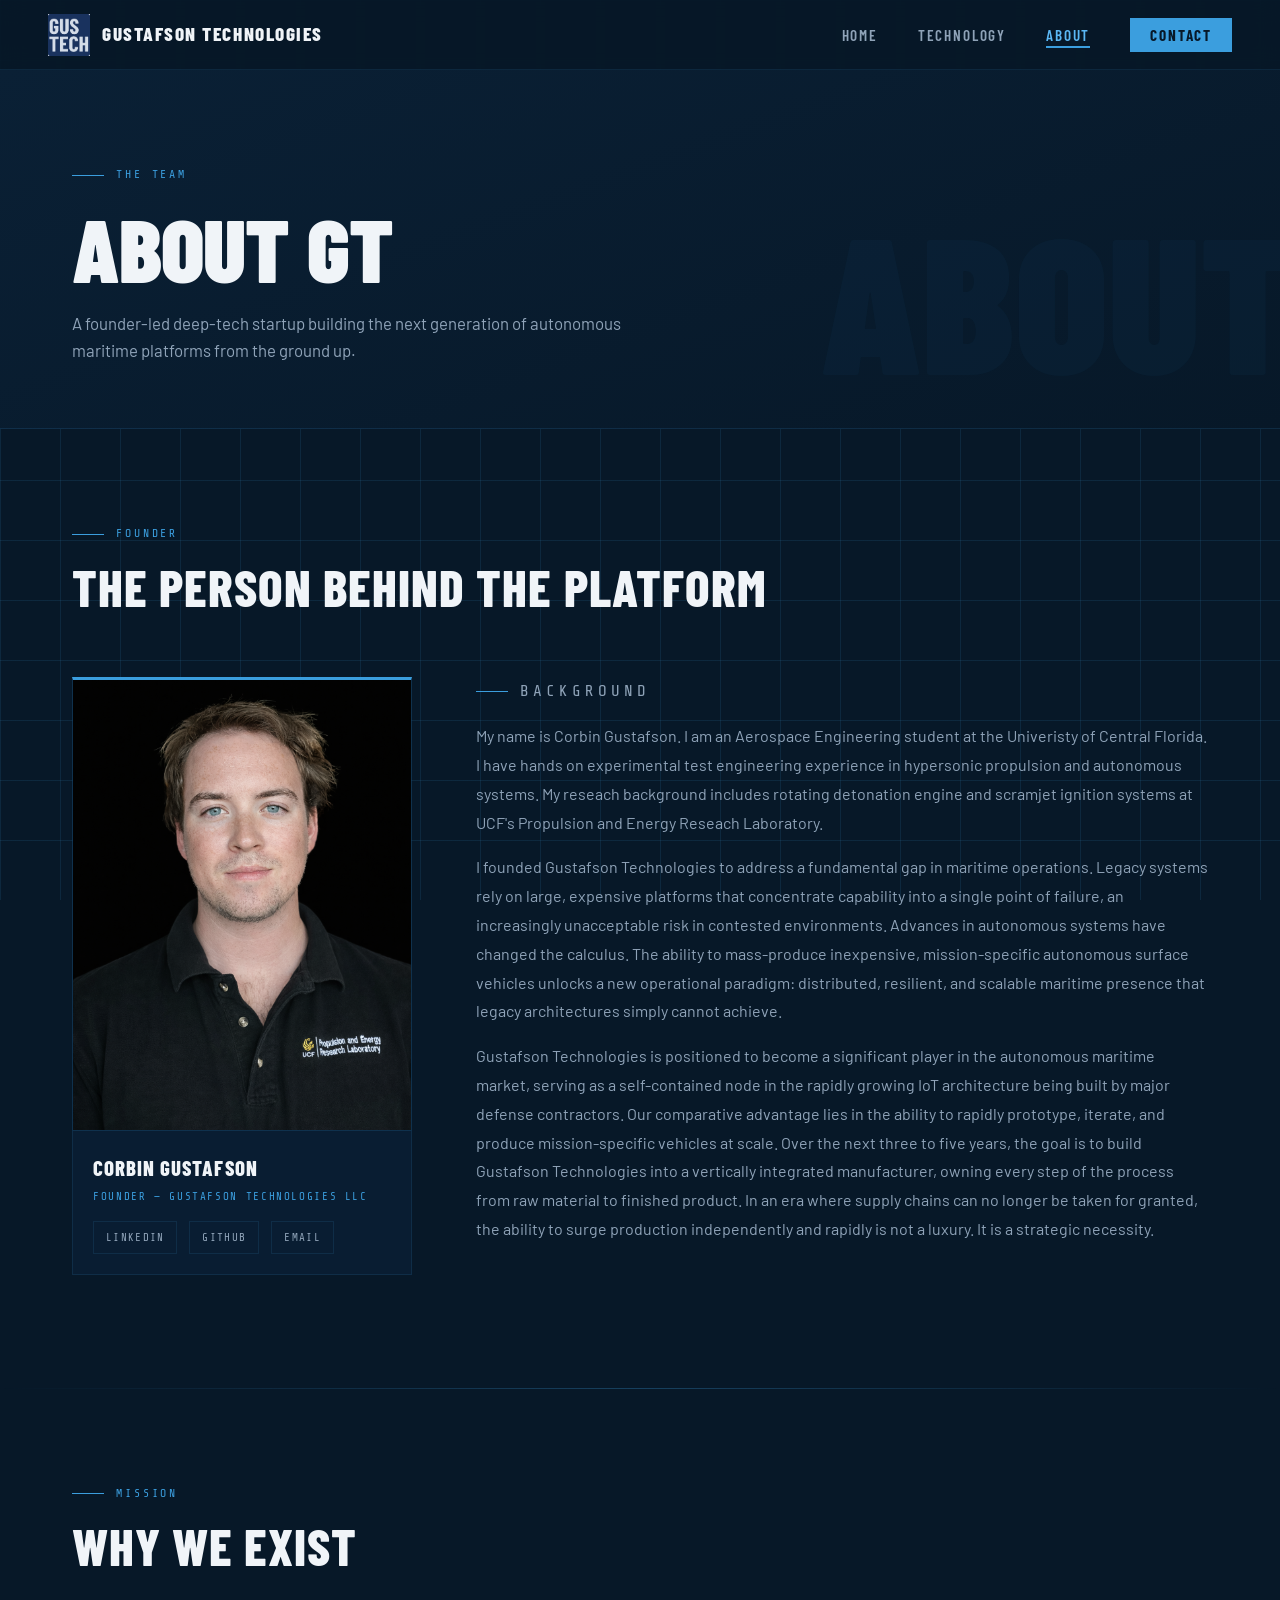
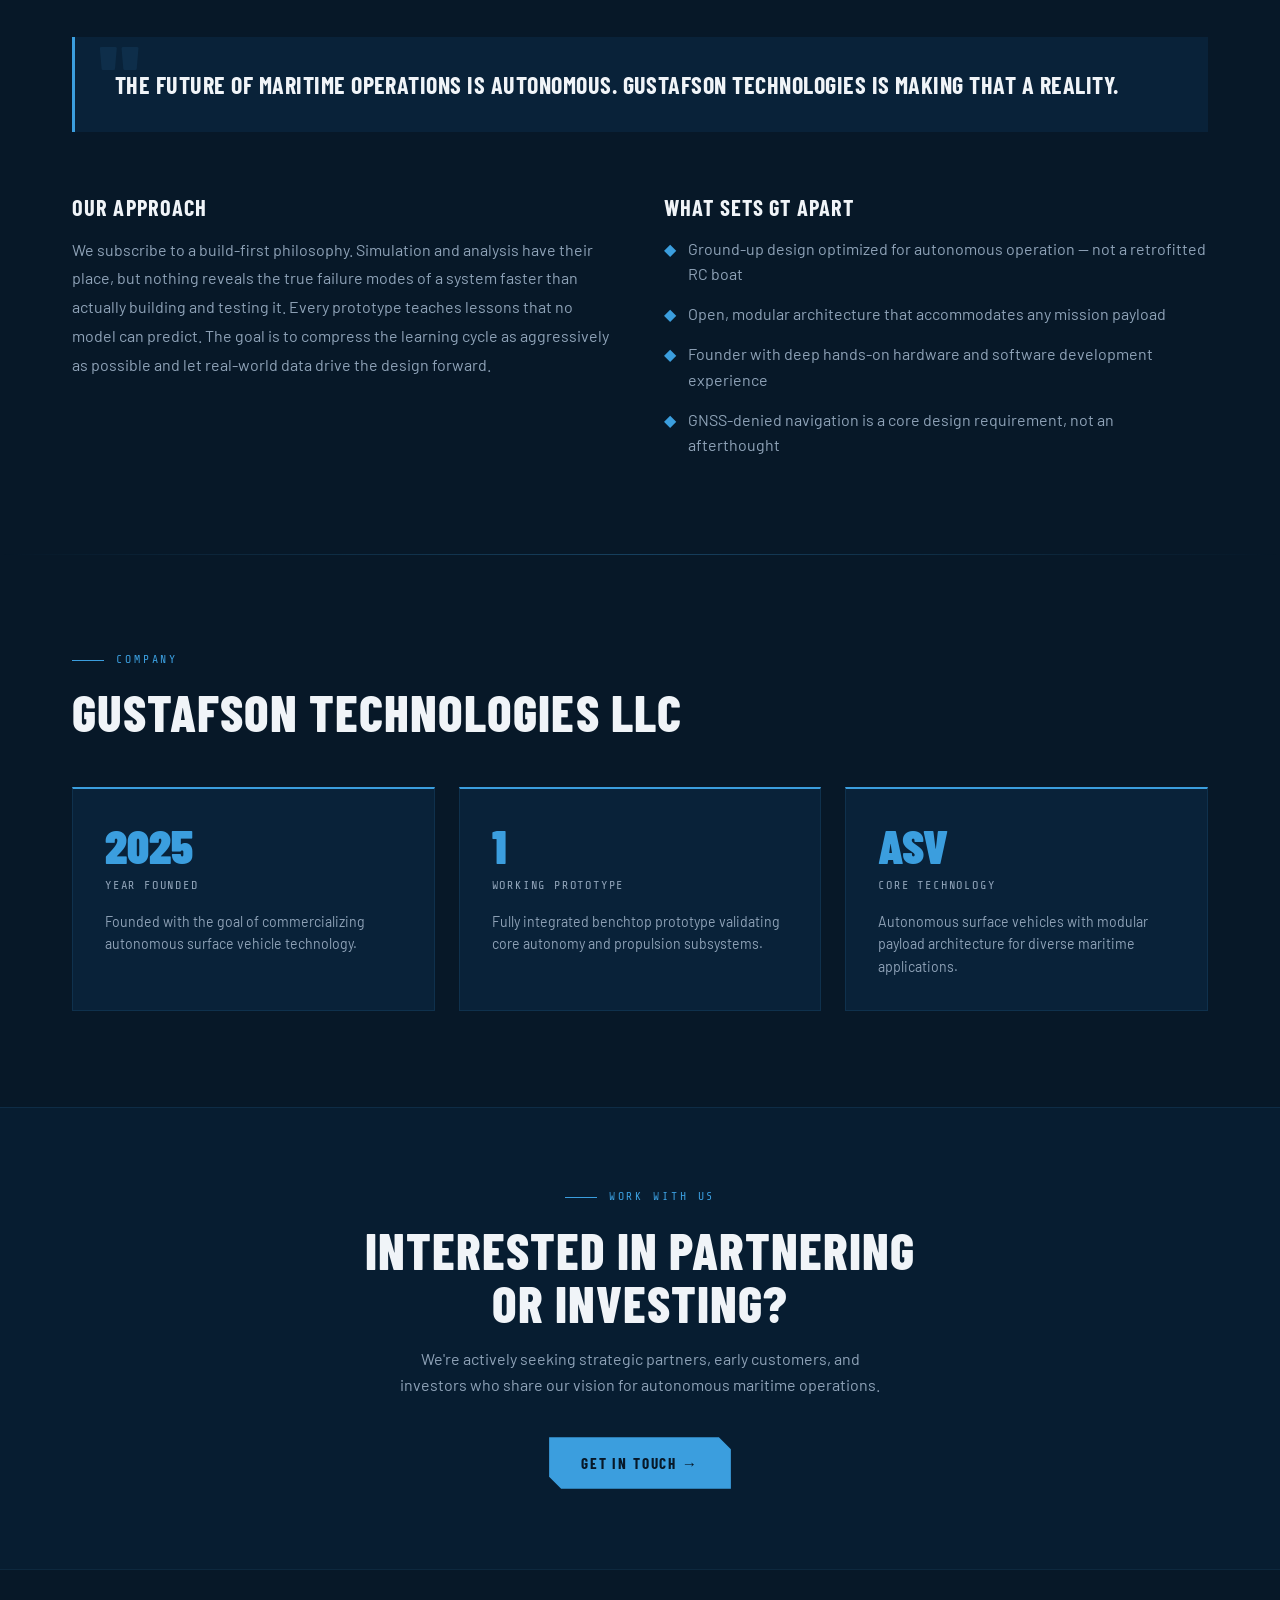
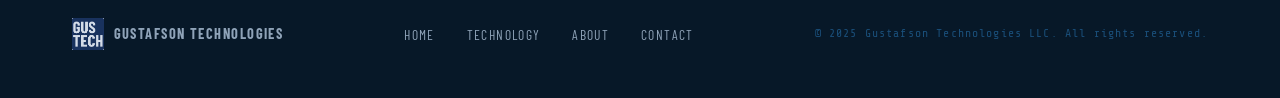
==== commit 717b8550: "Update phrasing in Our Approach section" ====
--- a/about.html
+++ b/about.html
@@ -367,7 +367,7 @@
           <div>
             <h3 style="margin-bottom:1rem;">Our Approach</h3>
             <p style="color:var(--silver-dim); line-height:1.8;">
-              I subscribe to a build-first philosophy. Simulation and analysis have their place,
+              We subscribe to a build-first philosophy. Simulation and analysis have their place,
               but nothing reveals the true failure modes of a system faster than actually building
               and testing it. Every prototype teaches lessons that no model can predict. The goal
               is to compress the learning cycle as aggressively as possible and let real-world
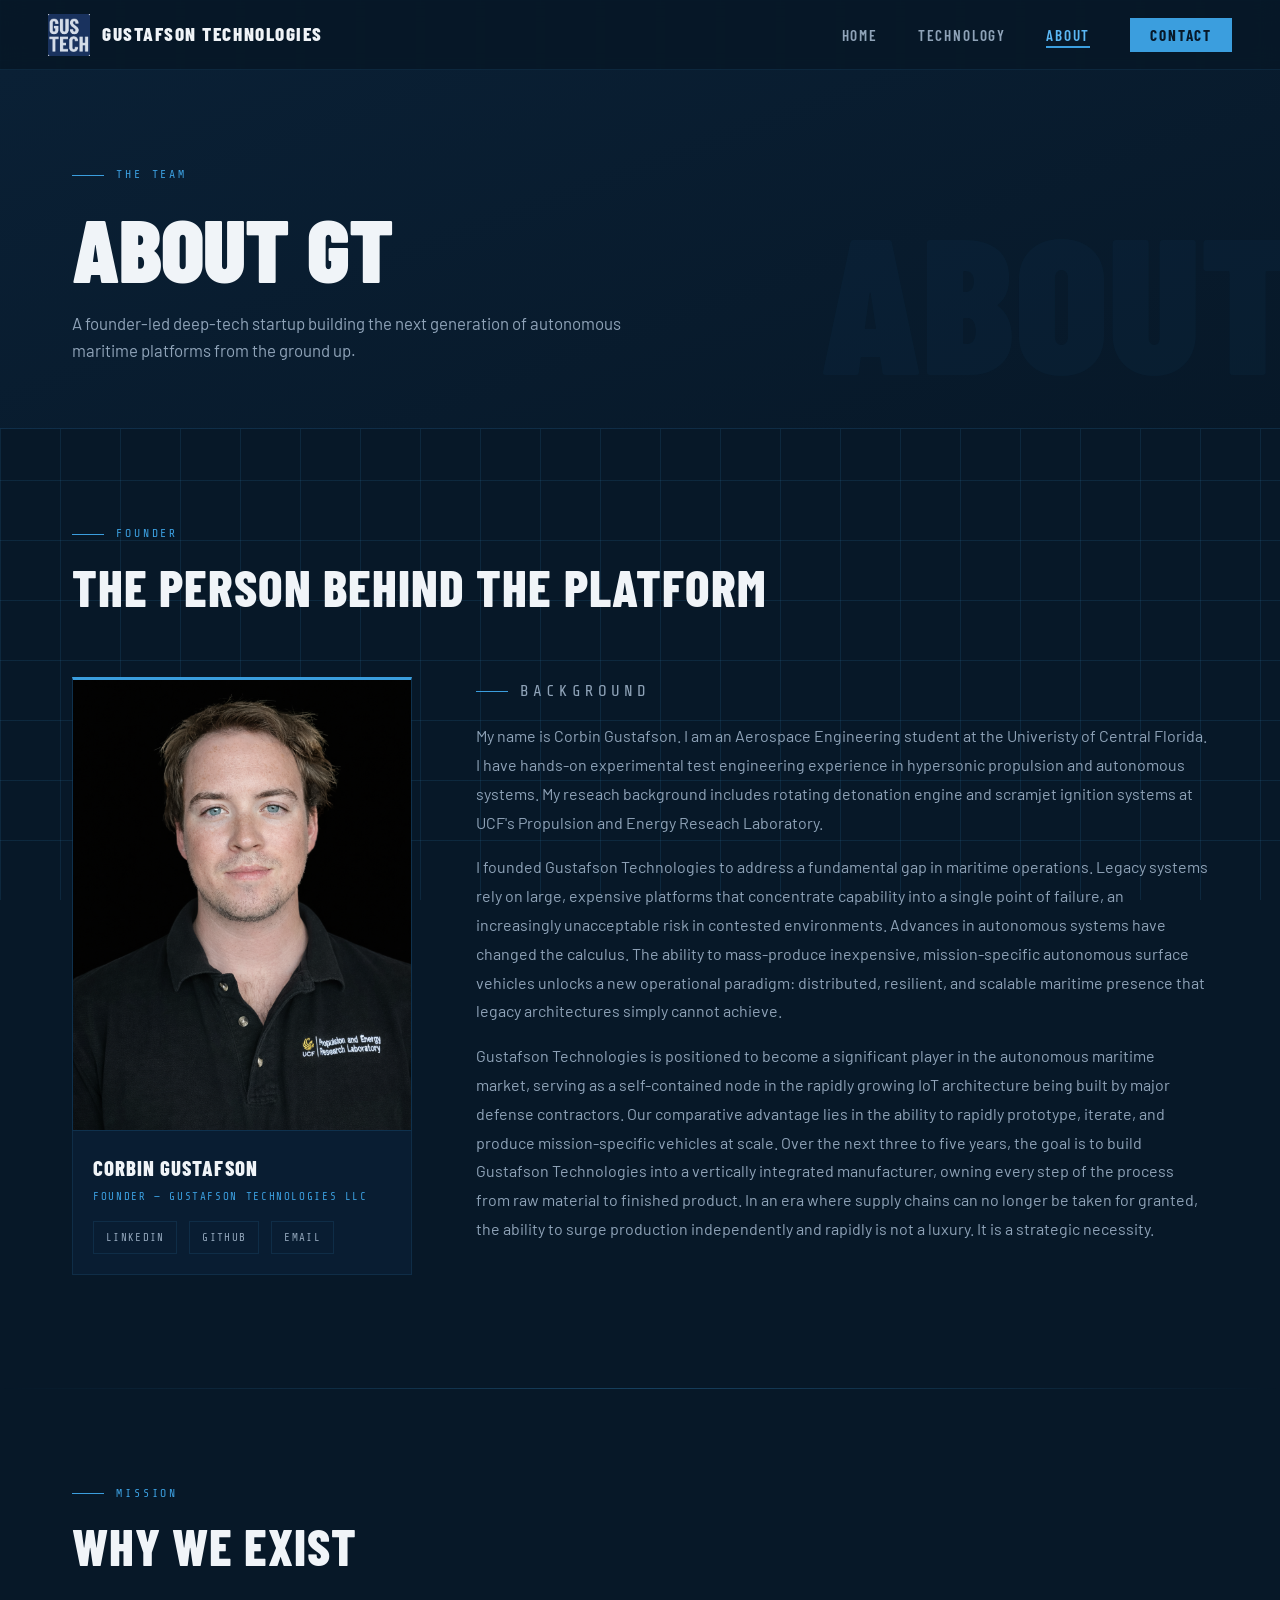
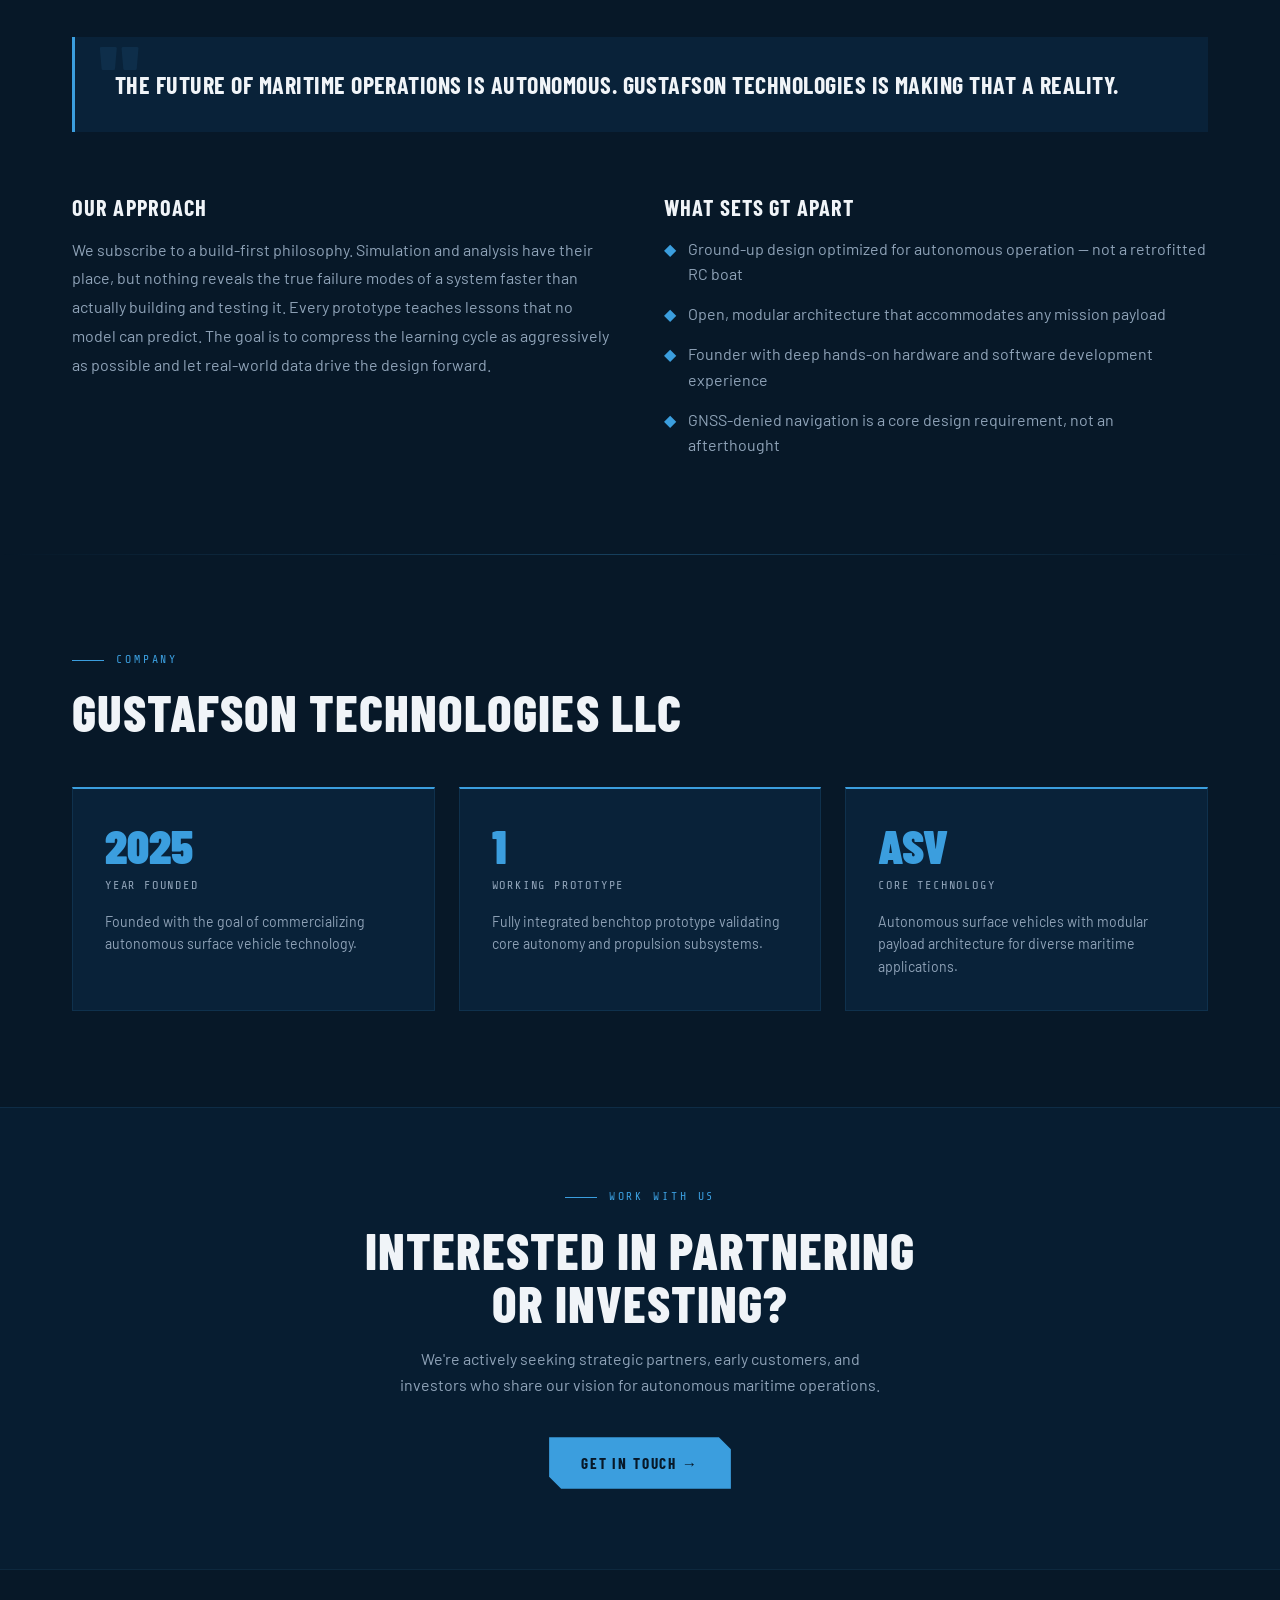
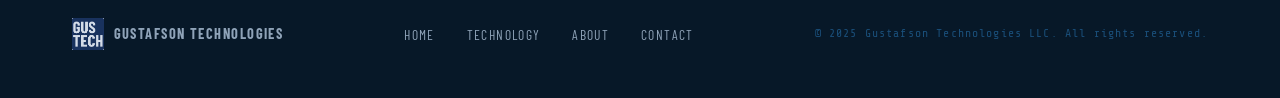
==== commit 3c1598dc: "Fix typo in about.html for hands-on experience" ====
--- a/about.html
+++ b/about.html
@@ -315,7 +315,7 @@
               -->
               <p>
                 My name is Corbin Gustafson. I am an Aerospace Engineering student at the Univeristy
-                of Central Florida. I have hands on experimental test engineering experience in
+                of Central Florida. I have hands-on experimental test engineering experience in
                 hypersonic propulsion and autonomous systems. My reseach background includes rotating
                 detonation engine and scramjet ignition systems at UCF's Propulsion and Energy Reseach
                 Laboratory.
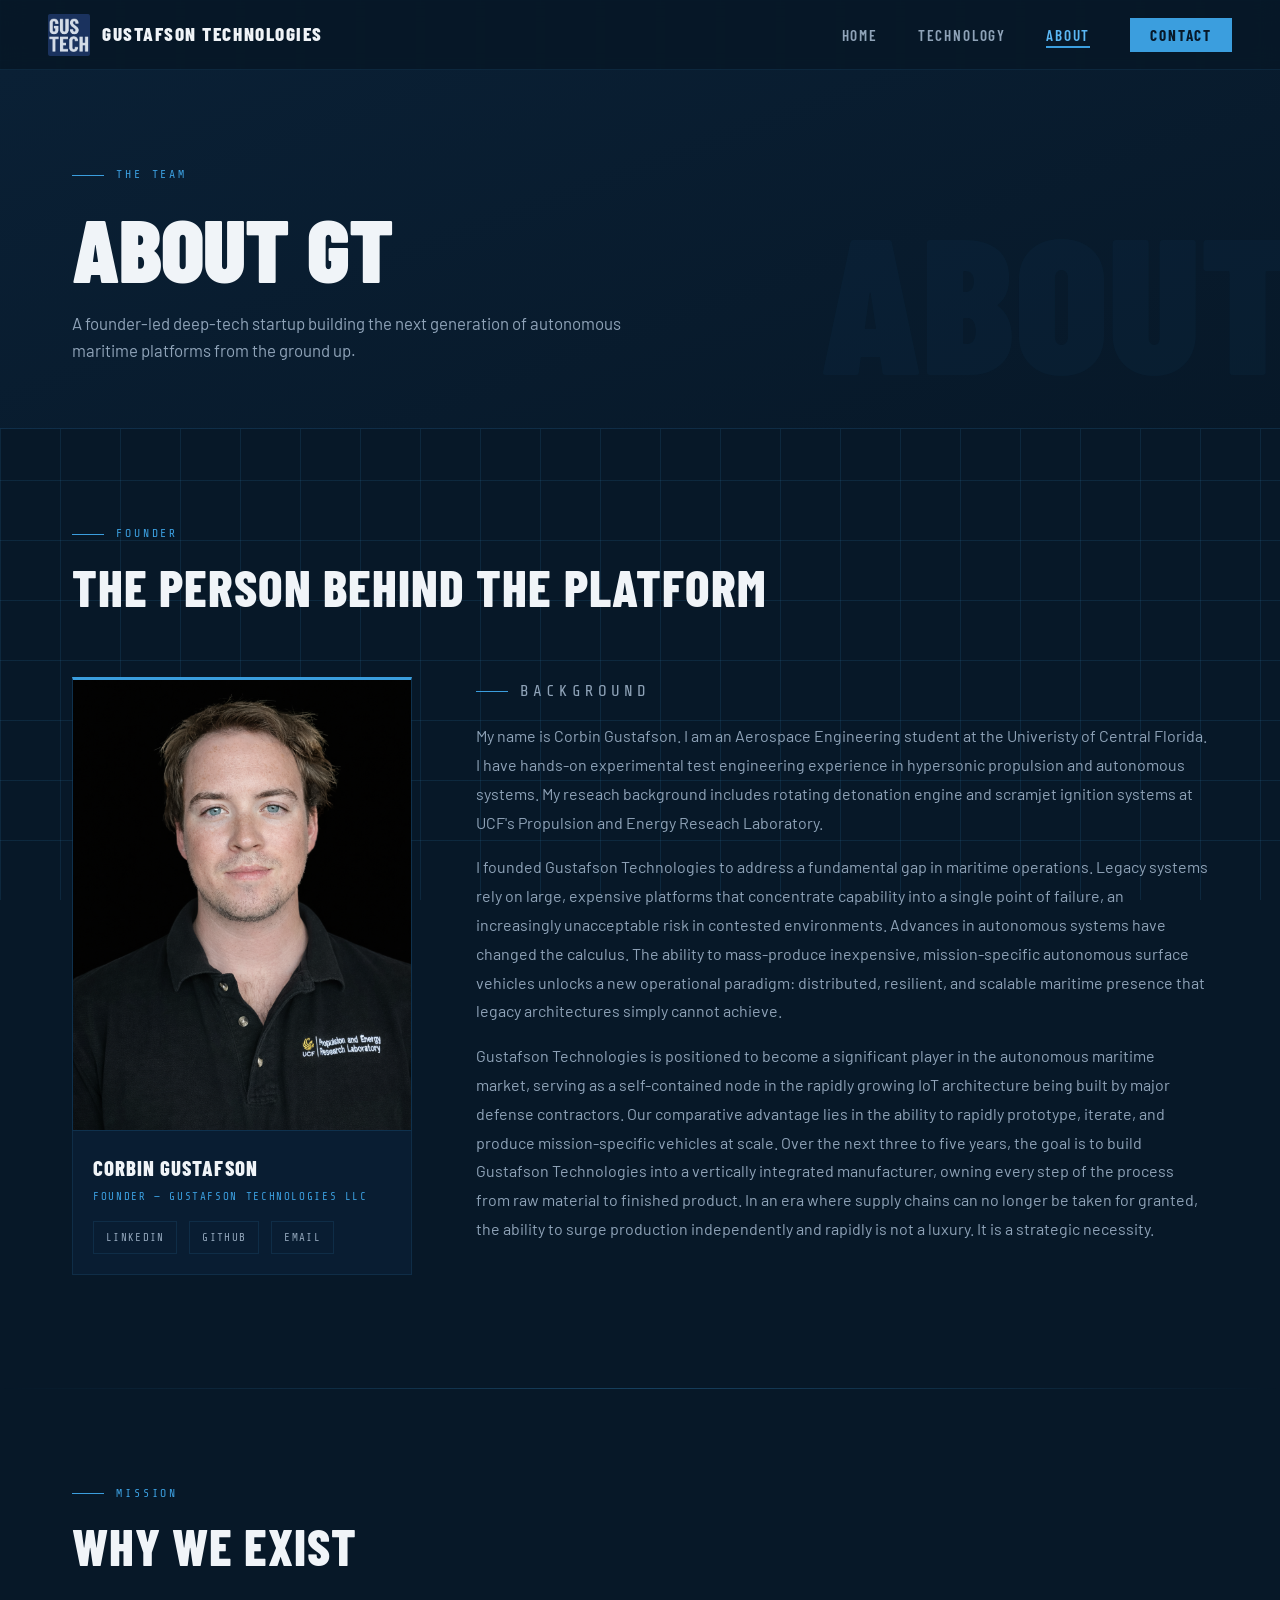
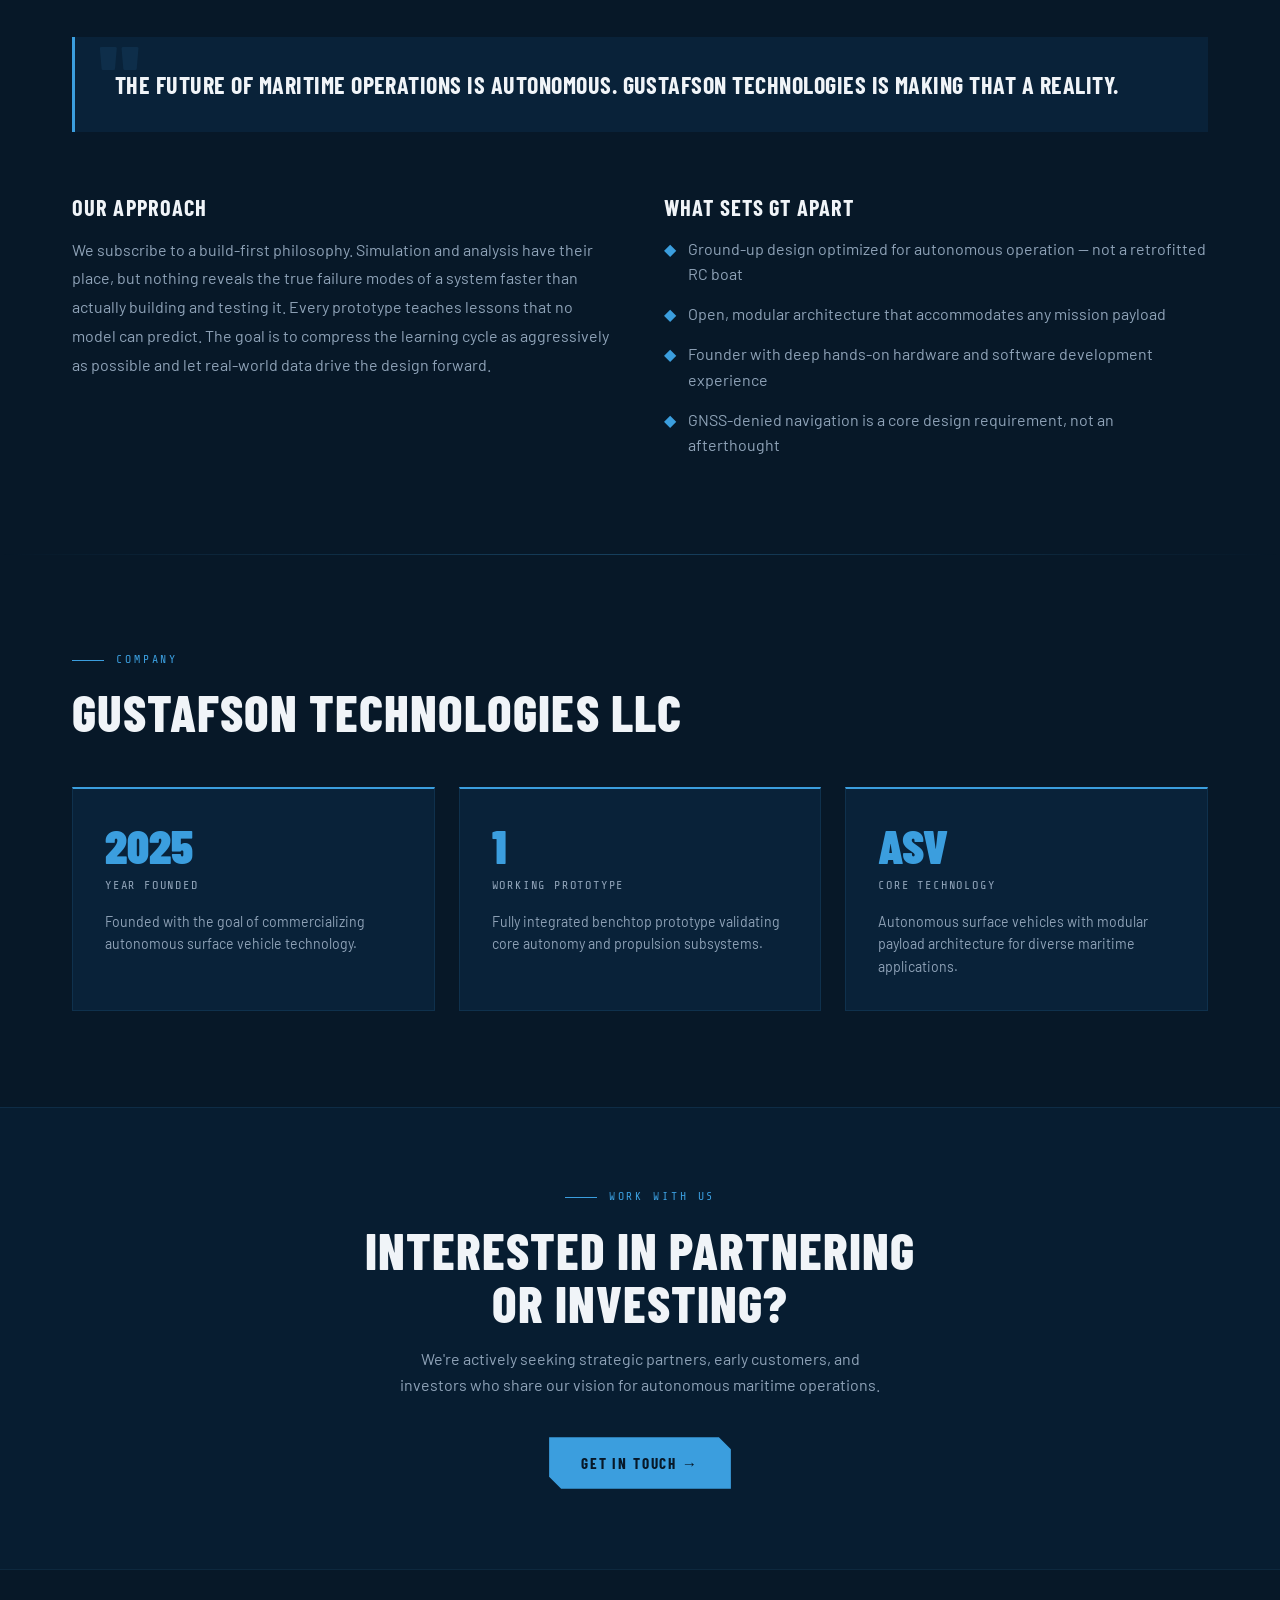
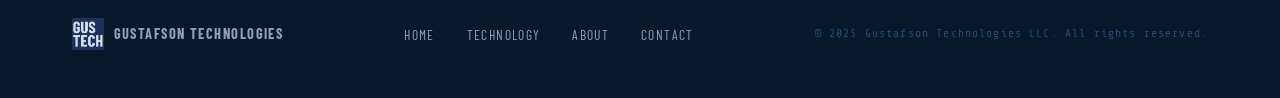
==== commit fc68f647: "Replace GusTechLogo with GusTechLogoTransparent1 on all pages Updated all references in nav, footer," ====
--- a/about.html
+++ b/about.html
@@ -13,16 +13,16 @@
   <meta property="og:type" content="profile" />
   <meta property="og:title" content="Corbin Gustafson — Founder of Gustafson Technologies" />
   <meta property="og:description" content="Corbin Gustafson is building autonomous surface vehicles for real-world maritime operations at Gustafson Technologies LLC." />
-  <meta property="og:image" content="images/GusTechLogo.png" />
+  <meta property="og:image" content="images/GusTechLogoTransparent1.png" />
   <meta property="og:site_name" content="Gustafson Technologies" />
 
   <!-- Twitter Card -->
   <meta name="twitter:card" content="summary_large_image" />
   <meta name="twitter:title" content="Corbin Gustafson — Founder of Gustafson Technologies" />
   <meta name="twitter:description" content="Corbin Gustafson is building autonomous surface vehicles for real-world maritime operations at Gustafson Technologies LLC." />
-  <meta name="twitter:image" content="images/GusTechLogo.png" />
-
-  <link rel="icon" type="image/png" href="images/GusTechLogo.png" />
+  <meta name="twitter:image" content="images/GusTechLogoTransparent1.png" />
+
+  <link rel="icon" type="image/png" href="images/GusTechLogoTransparent1.png" />
   <link rel="stylesheet" href="style.css" />
 
   <!-- JSON-LD Structured Data -->
@@ -237,7 +237,7 @@
     @media (max-width: 900px) {
       .founder-layout { grid-template-columns: 1fr; }
       .founder-photo-wrap { position: static; }
-      .founder-photo-box { aspect-ratio: 1/1; }
+      .founder-photo-box { aspect-ratio: 3/4; }
     }
     @media (max-width: 768px) {
       .skills-grid { grid-template-columns: 1fr; }
@@ -250,7 +250,7 @@
 
   <nav>
     <a href="index.html" class="nav-logo">
-      <img src="images/GusTechLogo.png" alt="GT" />
+      <img src="images/GusTechLogoTransparent1.png" alt="GT" />
       <span class="nav-logo-text">Gustafson Technologies</span>
     </a>
     <button class="nav-toggle" aria-label="Menu">
@@ -454,7 +454,7 @@
   <footer>
     <div class="footer-inner">
       <a href="index.html" class="footer-logo">
-        <img src="images/GusTechLogo.png" alt="GT" />
+        <img src="images/GusTechLogoTransparent1.png" alt="GT" />
         <span>Gustafson Technologies</span>
       </a>
       <ul class="footer-links">
